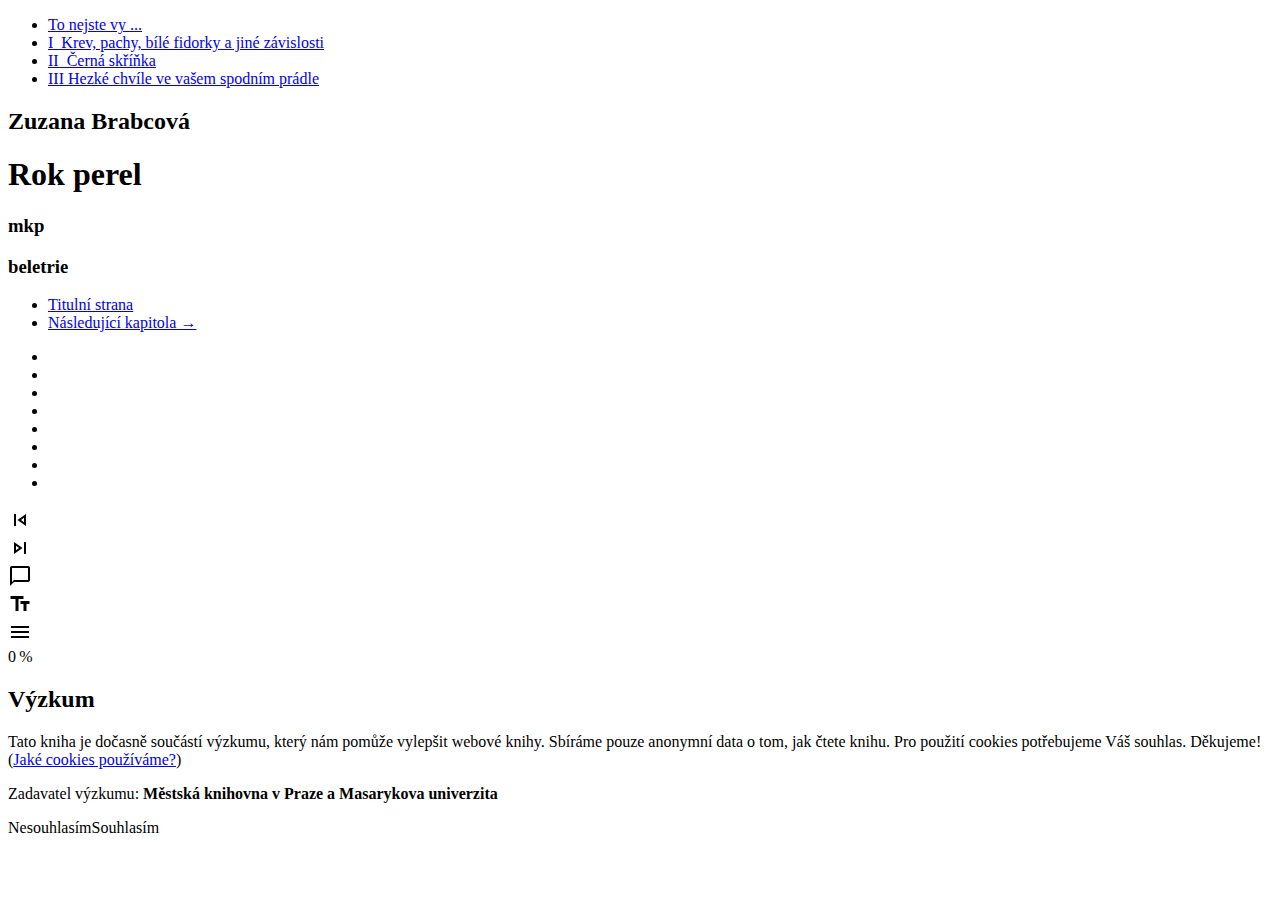
==== index.html @ 1663383d "Deploying to docs from @ books-are-next/brabcova-rok-perel@7a10aefdfd207dbb5b1b1158fbb8101aed7d8132 " ====
<!DOCTYPE html>
<html lang="cs">
  <head>
    <meta name="generator" content="Hugo 0.81.0">
    <meta charset="utf-8">
    <meta name="viewport" content="width=device-width, initial-scale=1.0, shrink-to-fit=no">
    <meta name="apple-mobile-web-app-title" content="">
    <meta name="apple-mobile-web-app-capable" content="yes">
    <title>Rok perel</title>
    <link rel="stylesheet" href="./style/style.min.css" media="screen" integrity="sha256-AqRi5WZDJKrL/wsJzC4Oi6o77qkJtfT6t3Uy7q+WPzY=">
    <meta name="nb-research" content="Tato kniha je dočasně součástí výzkumu, který nám pomůže vylepšit webové knihy. Sbíráme pouze anonymní data o tom, jak čtete knihu. Pro použití cookies potřebujeme Váš souhlas. Děkujeme! (<a href='https://www.mlp.cz/cz/o-knihovne/cisla-dokumenty-povinne-informace/povinne-dostupne-informace/cookies/'>Jaké cookies používáme?</a>)">
    <meta name="nb-research-orgs" content="Městská knihovna v Praze a Masarykova univerzita">
    <meta name="nb-research-ga" content="UA-187132260-1">
    <link rel="icon" type="image/x-icon" href="./assets/favicon.ico">
    <link rel="icon" type="image/png" sizes="16x16" href="./assets/favicon-16x16.png">
    <link rel="icon" type="image/png" sizes="32x32" href="./assets/favicon-32x32.png">
    <link rel="icon" type="image/png" sizes="48x48" href="./assets/favicon-48x48.png">
    <link rel="manifest" href="./assets/manifest.webmanifest">
    <meta name="mobile-web-app-capable" content="yes">
    <meta name="theme-color" content="#A86818">
    <meta name="application-name" content="Zuzana Brabcová: Rok perel">
    <link rel="apple-touch-icon" sizes="57x57" href="./assets/apple-touch-icon-57x57.png">
    <link rel="apple-touch-icon" sizes="60x60" href="./assets/apple-touch-icon-60x60.png">
    <link rel="apple-touch-icon" sizes="72x72" href="./assets/apple-touch-icon-72x72.png">
    <link rel="apple-touch-icon" sizes="76x76" href="./assets/apple-touch-icon-76x76.png">
    <link rel="apple-touch-icon" sizes="114x114" href="./assets/apple-touch-icon-114x114.png">
    <link rel="apple-touch-icon" sizes="120x120" href="./assets/apple-touch-icon-120x120.png">
    <link rel="apple-touch-icon" sizes="144x144" href="./assets/apple-touch-icon-144x144.png">
    <link rel="apple-touch-icon" sizes="152x152" href="./assets/apple-touch-icon-152x152.png">
    <link rel="apple-touch-icon" sizes="167x167" href="./assets/apple-touch-icon-167x167.png">
    <link rel="apple-touch-icon" sizes="180x180" href="./assets/apple-touch-icon-180x180.png">
    <link rel="apple-touch-icon" sizes="1024x1024" href="./assets/apple-touch-icon-1024x1024.png">
    <meta name="apple-mobile-web-app-capable" content="yes">
    <meta name="apple-mobile-web-app-status-bar-style" content="black-translucent">
    <meta name="apple-mobile-web-app-title" content="Rok perel">
    <meta property="og:title" content="Rok perel">
    <meta property="og:type" content="book">
    <meta property="og:book:author" content="Zuzana Brabcová">
    <meta property="twitter:title" content="Zuzana Brabcová: Rok perel">
    <meta property="og:image" content="./assets/cover-1200x620.png">
    <meta property="twitter:image" content="./assets/cover-1200x1200.png">
    <link rel="index" href="./index.html">
    <link rel="license" href="./license.html">
    <link rel="publication" href="./manifest.json" id="manifest">
    <link rel="about" href="about.html">
    <link rel="prev" href="./index.html">
    <link rel="next" href="./promo.html">
    <link rel="self" href="index.html">
    <meta name="nb-identifier" content="brabcova-rok-perel-7a10aef">
    <meta name="nb-role" content="cover">
  </head>
  <body class="content-prose nb-role-cover nb-custom-style" data-nb-words="6" data-nb-chars="35">
    <nav role="doc-toc">
      <ul class="plain section">
        <li><a href="rok_perel_005.html">To nejste vy ...</a></li>
        <li><a href="rok_perel_006.html">I&nbsp;&nbsp;Krev, pachy, bílé fidorky a jiné závislosti</a></li>
        <li><a href="rok_perel_008.html">II &nbsp;Černá skříňka</a></li>
        <li><a href="rok_perel_010.html">III&nbsp;Hezké chvíle ve vašem spodním prádle</a></li>
      </ul>
    </nav>
    <div id="ui-content">
    </div>
    <main><a id="chapter-start"></a>
      <div id="title-wrapper">
        <div id="title">
          <h2 class="author chunk" data-nb-ref-number="1" data-nb-words="2" data-nb-chars="15"><span class="idea" data-nb-ref-number="1" id="idea1" data-nb-words="2" data-nb-chars="15">Zuzana Brabcová</span></h2>
          <h1 class="title chunk" data-nb-ref-number="2" data-nb-words="2" data-nb-chars="9"><span class="idea" data-nb-ref-number="2" id="idea2" data-nb-words="2" data-nb-chars="9">Rok perel</span></h1>
        </div>
        <div class="wrapper">
          <div class="animation">
            <div class="circles anim-one"></div>
            <div class="circles anim-two"></div>
          </div>
        </div>
        <h3 class="publisher chunk" data-nb-ref-number="3" data-nb-words="1" data-nb-chars="3"><span class="idea" data-nb-ref-number="3" id="idea3" data-nb-words="1" data-nb-chars="3">mkp</span></h3>
        <h3 class="edition chunk" data-nb-ref-number="4" data-nb-words="1" data-nb-chars="8"><span class="idea" data-nb-ref-number="4" id="idea4" data-nb-words="1" data-nb-chars="8">beletrie</span></h3>
      </div>
      <a id="chapter-end"></a>
      <nav class="end-nav">
        <ul>
          <li><a href="./index.html#" rel="index">Titulní strana</a></li>
          <li><a href="./promo.html#chunk1" rel="next">Následující kapitola →</a></li>
        </ul>
      </nav>
    </main>
    <script type="text/javascript" src="./scripts/bundle.js" integrity="sha256-8ku8Tto9ylCLHYzfy93P/Ed4yA0buoeRfP9x6YWnpgQ="></script>
  </body>
</html>
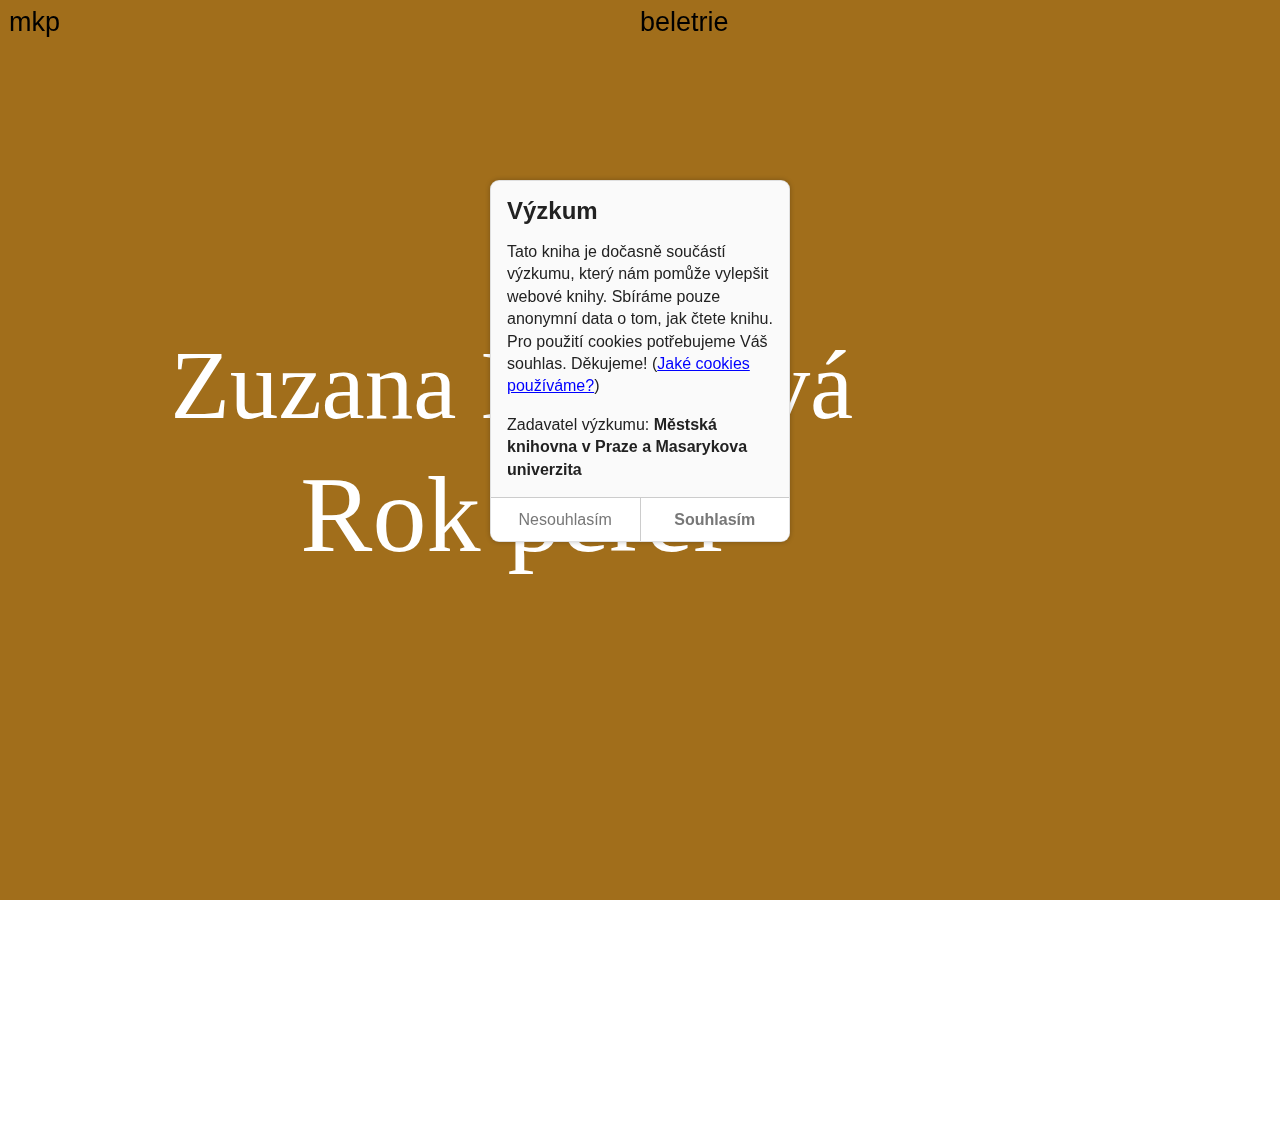
==== commit 97f0d769: "Deploying to docs from @ books-are-next/brabcova-rok-perel@a465216f102cb1e3f6b092a8514c64db097da583 " ====
--- a/index.html
+++ b/index.html
@@ -7,7 +7,7 @@
     <meta name="apple-mobile-web-app-title" content="">
     <meta name="apple-mobile-web-app-capable" content="yes">
     <title>Rok perel</title>
-    <link rel="stylesheet" href="./style/style.min.css" media="screen" integrity="sha256-AqRi5WZDJKrL/wsJzC4Oi6o77qkJtfT6t3Uy7q+WPzY=">
+    <link rel="stylesheet" href="./style/style.min.css" media="screen" integrity="sha256-1cpg/RYkJEcZJuKsZ8cbs3M2r9kOplEXHcv5iqCbmLE=">
     <meta name="nb-research" content="Tato kniha je dočasně součástí výzkumu, který nám pomůže vylepšit webové knihy. Sbíráme pouze anonymní data o tom, jak čtete knihu. Pro použití cookies potřebujeme Váš souhlas. Děkujeme! (<a href='https://www.mlp.cz/cz/o-knihovne/cisla-dokumenty-povinne-informace/povinne-dostupne-informace/cookies/'>Jaké cookies používáme?</a>)">
     <meta name="nb-research-orgs" content="Městská knihovna v Praze a Masarykova univerzita">
     <meta name="nb-research-ga" content="UA-187132260-1">
@@ -46,7 +46,7 @@
     <link rel="prev" href="./index.html">
     <link rel="next" href="./promo.html">
     <link rel="self" href="index.html">
-    <meta name="nb-identifier" content="brabcova-rok-perel-7a10aef">
+    <meta name="nb-identifier" content="brabcova-rok-perel-a465216">
     <meta name="nb-role" content="cover">
   </head>
   <body class="content-prose nb-role-cover nb-custom-style" data-nb-words="6" data-nb-chars="35">
@@ -83,6 +83,6 @@
         </ul>
       </nav>
     </main>
-    <script type="text/javascript" src="./scripts/bundle.js" integrity="sha256-8ku8Tto9ylCLHYzfy93P/Ed4yA0buoeRfP9x6YWnpgQ="></script>
+    <script type="text/javascript" src="./scripts/bundle.js" integrity="sha256-vfjOb68TYKwydbA6VoqNahs+Oae7h/iRCJb/5YZHc8w="></script>
   </body>
 </html>--- a/style/style.min.css
+++ b/style/style.min.css
@@ -0,0 +1,3 @@
+@charset "UTF-8";@keyframes slide-from-left{0%{transform:translateX(-100px)}100%{transform:translateX(0)}}@keyframes pagination-slide-in{0%{transform:translateX(80px);opacity:0}100%{transform:translateX(0);opacity:1}}@keyframes pagination-slide-in-rev{0%{transform:translateX(-80px);opacity:0}100%{transform:translateX(0);opacity:1}}@keyframes slide-from-top{0%{transform:translateY(-100px)}100%{transform:translateY(0)}}@keyframes pulse-opacity{0%{opacity:.2}50%{opacity:.8}100%{opacity:.2}}@keyframes highlight{0%{background-color:var(--highlight-color)}100%{background-color:initial}}@keyframes fade-in{0%{opacity:0}100%{opacity:1}}@keyframes slide-up{0%{transform:translateY(30vh);opacity:0}100%{transform:translateY(0);opacity:1}}@keyframes pagination-bar-fade{0%{display:block;opacity:0}20%{display:block;opacity:.5}100%{display:block;opacity:0;display:none}}:root{--content-max-width:35rem;--content-margin-left:auto;--content-margin-right:auto;--content-font:Archivo, sans-serif;--heading-font:RightGrotesk, sans-serif;--heading-font-weight:normal;--base-font-size:18px;--font-size-ratio:1;--base-padding:16px;--small-padding:6px;--border-radius:6px;--border-radius-xl:9px;--ui-font:-apple-system, BlinkMacSystemFont, Segoe UI, Roboto, Helvetica, Arial, sans-serif, Apple Color Emoji, Segoe UI Emoji, Segoe UI Symbol;--ui-font-size:calc(16px * var(--font-size-ratio));font-size:calc(var(--base-font-size) * var(--font-size-ratio))}html{scroll-padding-top:100px}body{margin:0;background:var(--background);min-height:100vh}@media(min-width:990.1px){body.nb-controls-open{--margins:calc(
+      100vw - 24rem - var(--content-max-width) - 2 * var(--base-padding)
+    );--content-margin-left:calc(var(--margins) / 2);--content-margin-right:auto}}body>[role=doc-toc]{display:none}main select{font-size:1rem;-webkit-appearance:none}.emoji{font-family:sans-serif}.scrollable-wrapper{height:100%;overflow:hidden}.scrollable{height:100%;padding-bottom:2rem;box-sizing:border-box;overflow-y:auto}.auto-cols{display:grid;grid-template-columns:auto auto;grid-gap:30px;align-items:end}.svg-icon{width:1.5em;height:auto;vertical-align:bottom;fill:var(--ui-c-text-shade)}body{--background:white;--transparent-background:rgba(255, 255, 255, 0);--text-color:black;--accent-color:#0033f8;--highlight-color:yellow;--link:blue;--visited:purple;--ui-c-bg:#fff;--ui-c-bg-shade:#fafafa;--ui-c-soft:#ccc;--ui-c-medium:#aaa;--ui-c-text-shade:#777;--ui-c-text:#222;--ui-box-shadow-color:rgba(0, 0, 0, 0.1);--ui-box-shadow:0 0 5px rgba(0, 0, 0, 0.25);--ui-inset-shadow:inset 0 0 4px rgba(0, 0, 0, 0.3);--ui-c-warning:red;--soft-border-color:rgba(0, 0, 0, 0.1);--ui-c-shadow:rgba(0, 0, 0, 0.5)}@media(prefers-color-scheme:dark){body{--background:#333;--transparent-background:#33333300;--text-color:#eee;--accent-color:#53c3ff;--highlight-color:#9b3200;--link:aqua;--visited:pink;--ui-c-bg:#444;--ui-c-bg-shade:#555;--ui-c-soft:#666;--ui-c-medium:#777;--ui-c-text-shade:#ddd;--ui-c-text:#eee;--ui-box-shadow-color:rgba(0, 0, 0, 0.2);--ui-box-shadow:0 0 5px rgba(0, 0, 0, 0.7);--ui-inset-shadow:inset 0 0 4px rgba(0, 0, 0, 0.7);--ui-c-warning:red;--soft-border-color:rgba(255, 255, 255, 0.1);--ui-c-shadow:rgba(255, 255, 255, 0.5)}}body.nb-color-scheme-light{--background:white;--transparent-background:rgba(255, 255, 255, 0);--text-color:black;--accent-color:#0033f8;--highlight-color:yellow;--link:blue;--visited:purple;--ui-c-bg:#fff;--ui-c-bg-shade:#fafafa;--ui-c-soft:#ccc;--ui-c-medium:#aaa;--ui-c-text-shade:#777;--ui-c-text:#222;--ui-box-shadow-color:rgba(0, 0, 0, 0.1);--ui-box-shadow:0 0 5px rgba(0, 0, 0, 0.25);--ui-inset-shadow:inset 0 0 4px rgba(0, 0, 0, 0.3);--ui-c-warning:red;--soft-border-color:rgba(0, 0, 0, 0.1);--ui-c-shadow:rgba(0, 0, 0, 0.5)}body.nb-color-scheme-dark{--background:#333;--transparent-background:#33333300;--text-color:#eee;--accent-color:#53c3ff;--highlight-color:#9b3200;--link:aqua;--visited:pink;--ui-c-bg:#444;--ui-c-bg-shade:#555;--ui-c-soft:#666;--ui-c-medium:#777;--ui-c-text-shade:#ddd;--ui-c-text:#eee;--ui-box-shadow-color:rgba(0, 0, 0, 0.2);--ui-box-shadow:0 0 5px rgba(0, 0, 0, 0.7);--ui-inset-shadow:inset 0 0 4px rgba(0, 0, 0, 0.7);--ui-c-warning:red;--soft-border-color:rgba(255, 255, 255, 0.1);--ui-c-shadow:rgba(255, 255, 255, 0.5)}body.nb-color-scheme-sepia{--background:#eccfb3;--transparent-background:rgba(236, 207, 179, 0);--text-color:#614429;--accent-color:#9a4c2d;--highlight-color:yellow;--link:#753115;--visited:#66525e;--ui-c-bg:#ffe5d0;--ui-c-bg-shade:#f5d8bc;--ui-c-soft:#dcbfa3;--ui-c-medium:#ba9d81;--ui-c-text-shade:#a18468;--ui-c-text:#4a2d12;--ui-box-shadow-color:rgba(62, 32, 7, 0.25);--ui-box-shadow:0 0 5px rgba(62, 32, 7, 0.25);--ui-inset-shadow:inset 0 0 4px rgba(62, 32, 7, 0.3);--ui-c-warning:red;--soft-border-color:rgba(62, 32, 7, 0.1);--ui-c-shadow:rgba(62, 32, 7, 0.5)}body{color:var(--text-color);background:var(--background)}body :link{color:var(--link)}body :visited{color:var(--visited)}.content{margin:0 var(--content-margin-right)0 var(--content-margin-left);max-width:var(--content-max-width);padding:calc(var(--base-padding) * 2)var(--base-padding)}body.nb-paginated main .begin-nav a[rel=prev],body.nb-paginated main .begin-nav a[rel=next],body.nb-paginated main .end-nav a[rel=prev],body.nb-paginated main .end-nav a[rel=next]{text-indent:-9999px}body.nb-paginated main .begin-nav a[rel=prev]:focus,body.nb-paginated main .begin-nav a[rel=next]:focus,body.nb-paginated main .end-nav a[rel=prev]:focus,body.nb-paginated main .end-nav a[rel=next]:focus{text-indent:0}body.nb-paginated-back .content,body.nb-paginated-forward .content{overflow:hidden}body.nb-paginated-back .content .visible,body.nb-paginated-forward .content .visible{animation:pagination-slide-in .3s}body.nb-paginated-back .content .visible{animation:pagination-slide-in-rev .3s}.nb-cropped .chunk{visibility:hidden}.nb-cropped .visible{visibility:visible;will-change:transform,opacity}.nb-paginated .step-forward{animation:pagination-slide-in .3s}.nb-paginated .step-back{animation:pagination-slide-in-rev .3s}main .idea:target{animation:highlight 3s ease-in-out}main .idea:target+dd{animation:highlight 3s ease-in-out}main .highlighted{animation:highlight .8s ease-in-out;will-change:background-color}main #chunk1:target,main #chunk1.highlighted,main #idea1:target,main #idea1.highlighted{animation:none}main #chapter-end{margin-bottom:100vh}main .begin-nav,main .end-nav{padding:var(--base-padding)0 10vh}main .begin-nav ul,main .begin-nav li,main .end-nav ul,main .end-nav li{display:block;margin:0;padding:0;list-style-type:none}main .begin-nav a[rel=index],main .end-nav a[rel=index]{display:none}main .begin-nav a[rel=prev],main .begin-nav a[rel=next],main .end-nav a[rel=prev],main .end-nav a[rel=next]{display:block}main .begin-nav a[rel=next],main .end-nav a[rel=next]{padding-top:5vh;padding-bottom:5vh}main p,main blockquote,main dl,main fieldset,main figure,main ul,main ol,main table,main li,main dd,main dt,main td,main th,main figcaption{font-family:var(--content-font);line-height:1.5;font-size:1rem}main button,main input,main select{font-family:var(--ui-font);font-size:.8rem}main h1,main h2,main h3,main h4,main h5,main h6{font-family:var(--heading-font);font-weight:var(--heading-font-weight);line-height:1.1;margin:1.5rem 0 .125rem}main h1{font-size:2rem}main h2{font-size:1.5rem}main h3{font-size:1.25rem}main h4{font-size:1.125rem}main h5{text-transform:uppercase;font-weight:700;font-size:1rem}main h6{text-transform:uppercase;font-size:1rem}main h1.hidden-title{display:none}main p,main blockquote,main dl,main ul,main ol{margin:0 0 .5rem}main table,main fieldset,main figure{margin:0 0 1rem}main ul,main ol{padding-left:1.125rem}main hr{margin:3rem 0;border:1px solid}main .button,main button{border:1px solid var(--ui-c-medium);background:var(--ui-c-soft);border-radius:var(--border-radius)}main img{max-width:100%}main .footnotes{display:none}main sup[id^=fnref]{vertical-align:baseline}main sup[id^=fnref]+sup[id^=fnref]::before{content:", ";vertical-align:baseline;font-family:var(--ui-font);font-size:.8rem;position:relative;top:-.3em;line-height:1}main sup[id^=fnref] a.footnote-ref{font-family:var(--ui-font);font-weight:700;text-indent:0;color:var(--ui-c-text-shade);vertical-align:baseline;padding:.5em .75em .4em;margin:0 -.75em;border-radius:.5em;line-height:1;text-decoration:none;font-size:.8em;position:relative;top:-.3em;color:var(--accent-color);overflow:hidden;white-space:nowrap}@media(hover){main sup[id^=fnref] a.footnote-ref:hover{background:var(--accent-color);color:var(--background)}}:root{--annotation-margin-top:-0.8em;--annotation-color:black;--annotation-highlight:#ffa}main .annotation,.footnote-content .annotation,.annotation-styles .annotation{display:inline;padding:.1rem .125rem;margin:0 -.125rem;color:var(--annotation-color);background:var(--annotation-highlight);border-radius:3px}main .annotation__head,.footnote-content .annotation__head,.annotation-styles .annotation__head{color:inherit;content:"‼️";background:0 0;font-size:.8em;position:absolute;opacity:.7;line-height:1;border-radius:4px 4px 0 0;cursor:pointer;margin:var(--annotation-margin-top)0 0 -.7rem;padding:.5rem;text-indent:0;font-style:normal;transition:transform .2s ease-out;will-change:transform}@media(hover){main .annotation__head:hover,.footnote-content .annotation__head:hover,.annotation-styles .annotation__head:hover{transform:scale(1.2)}}main .annotation__head::after,.footnote-content .annotation__head::after,.annotation-styles .annotation__head::after{content:attr(data-note);font-size:.8em;margin:-.1rem 0 0 .1rem;position:absolute;white-space:nowrap}.nb-ui-big-title{font-size:calc(1.5 * var(--ui-font-size));margin:calc(var(--base-padding)/2)0}.nb-ui-title{font-size:var(--ui-font-size);font-weight:600}.nb-ui-blank{font-style:italic;color:var(--ui-c-medium)}.nb-ui-note{font-size:calc(.8 * var(--ui-font-size));margin-bottom:0}.dot-select{opacity:.7;cursor:pointer}.dot-select.dot-selected{opacity:1}.button-zero-bar{height:0;margin:-1rem .5rem 1rem}.button-zero-bar--bottom{margin-bottom:3rem}.button-zero-bar--single-button{display:flex;flex-direction:row-reverse}.button-zero-bar--two-buttons{display:grid;grid-template-columns:2rem 1fr 2rem;align-items:start}.button-zero-bar--two-buttons .round-button:last-child{grid-column:3}.round-button{display:block;width:2rem;height:2rem;border-radius:1.5rem;border:none;cursor:pointer;color:var(--ui-c-bg);background-color:var(--accent-color);box-shadow:2px 2px 5px rgba(0,0,0,.2);transition:.3s ease-in;will-change:box-shadow,transform}.round-button .svg-icon{width:1.25rem;fill:var(--ui-c-bg)}@media(hover){.round-button:hover{transform:translateY(-3px);box-shadow:4px 4px 5px rgba(0,0,0,.4)}}.round-button--warning{background-color:var(--ui-c-warning)}.nb-annotations{font-family:var(--ui-font);font-size:var(--ui-font-size)}.nb-annotations .annotation-buttons{position:fixed;top:0;left:0;right:0;z-index:5001;will-change:transform;animation:slide-from-top .2s ease-out}.nb-annotations .annotation-buttons .button-wrapper{padding:calc(var(--base-padding)/2);text-align:center}.nb-annotations .annotation-buttons .action-button,.nb-annotations .annotation-buttons .style-button{display:inline-block;margin-right:calc(var(--base-padding)/2);margin-bottom:calc(var(--base-padding)/2);position:relative;cursor:pointer;transform-origin:50% 50%;transition:.2s ease-in;will-change:transform;text-align:center;width:2.5rem;height:2.5rem;line-height:2.5rem;font-size:1.5rem;box-sizing:border-box;border:1px solid var(--ui-c-soft);font-family:var(--content-font);vertical-align:top;font-weight:700;color:var(--ui-c-text);background:var(--ui-c-bg);box-shadow:var(--ui-box-shadow);border-radius:var(--border-radius)}@media(hover){.nb-annotations .annotation-buttons .action-button:hover,.nb-annotations .annotation-buttons .style-button:hover{transform:scale(1.1)}}.nb-annotations .annotation-buttons .action-button:last-child,.nb-annotations .annotation-buttons .style-button:last-child{margin-right:0}.nb-annotations .annotation-buttons .style-button{color:var(--annotation-color);background:var(--annotation-highlight)}.nb-annotations .annotation-buttons.annotation-buttons--new .quick-note::after{content:"…";position:absolute;right:0;bottom:0;left:0;font-size:80%;line-height:1.4rem;opacity:.3;text-align:center}.nb-annotations .annotation-detail{position:fixed;left:calc(var(--base-padding)/2);bottom:calc(var(--base-padding)/2);right:calc(var(--base-padding)/2);z-index:1501;box-sizing:border-box}@media screen and (min-width:432px){.nb-annotations .annotation-buttons .button-wrapper{text-align:left}.nb-annotations .annotation-detail{right:auto;min-width:24rem}}.nb-annotations .annotation-detail__note{min-height:4rem;padding:.5rem;background:var(--ui-c-bg);border-radius:var(--border-radius);box-shadow:var(--ui-inset-shadow);max-height:6rem;overflow-x:hidden;overflow-y:auto}.nb-annotations .annotation-detail__tools{display:flex;flex-direction:row-reverse;padding:.5rem;background:var(--ui-c-bg-shade)}.nb-annotations .annotation-detail__close,.nb-annotations .annotation-detail__destroy{font-size:1.5rem;width:2rem;text-indent:9999px;border:none;background-color:initial;background-position:100%;background-repeat:no-repeat;background-size:contain;white-space:nowrap;box-sizing:border-box;overflow:hidden;cursor:pointer;transition:.2s ease-in;will-change:transform;transform-origin:50% 50%}@media(hover){.nb-annotations .annotation-detail__close:hover,.nb-annotations .annotation-detail__destroy:hover{transform:scale(1.1)}}.nb-annotations .annotation-detail__close{margin-left:auto;background-image:url("data:image/svg+xml;utf8,<svg xmlns='http://www.w3.org/2000/svg' width='24' height='24' viewBox='0 0 24 24'><path fill='none' d='M0 0h24v24H0V0z'/><path d='M12 2C6.48 2 2 6.48 2 12s4.48 10 10 10 10-4.48 10-10S17.52 2 12 2zm0 18c-4.41 0-8-3.59-8-8s3.59-8 8-8 8 3.59 8 8-3.59 8-8 8zm4.59-12.42L10 14.17l-2.59-2.58L6 13l4 4 8-8z' fill='green' /></svg>")}.nb-annotations .annotation-detail__destroy{color:var(--ui-c-warning);background-position:0;background-image:url("data:image/svg+xml;utf8,%3Csvg viewBox=%224 0 16 24%22 width=%2224%22 height=%2224%22 xmlns=%22http://www.w3.org/2000/svg%22%3E%3Cpath d=%22M19 4H15.5l-1-1h-5l-1 1H5V6H19V4zM5.979 7.967 6 19c0 1.1.9 2 2 2h8C17.1 21 18 20.1 18 19L17.979 7.967h-12z%22 fill=%22red%22/%3E%3C/svg%3E")}.nb-desk{font-family:var(--ui-font);padding:var(--base-padding)calc(2 * var(--base-padding));overflow-y:auto}@media screen and (max-width:400px){.nb-desk{padding:var(--base-padding)}}.nb-desk .nb-desk__show-all-toggle{display:block;padding:calc(var(--base-padding)/2)0;text-align:right}.nb-desk h2{margin:0 0 calc(var(--ui-font-size)/2)}.nb-desk .nb-desk__chapter .desk__list{max-width:35rem;margin-bottom:1rem}.nb-desk .nb-desk__chapter .desk__list__detail{margin-bottom:1rem}.nb-desk .nb-desk__chapter .desk__notes{margin-bottom:1rem}.nb-desk .nb-desk__chapter .title-bar{grid-column:1/-1;padding:calc(var(--base-padding)/2)0;cursor:pointer;font-weight:700}.nb-desk .nb-desk__chapter .title-bar.title-bar--collapsed{border-bottom:1px solid var(--ui-c-soft)}.nb-desk .nb-desk__count{display:inline-block;font-size:70%;background:var(--ui-c-bg-shade);padding:3px 5px;margin-left:calc(var(--base-padding)/2);border-radius:var(--ui-font-size)}.nb-desk .desk__content-box{box-shadow:var(--ui-box-shadow);margin-bottom:var(--base-padding);border-radius:var(--border-radius-xl)}.nb-desk .desk__content-box--editing{box-shadow:var(--ui-inset-shadow)}.nb-desk .desk__content-box__buttons{height:1rem;margin-bottom:2rem}.nb-desk .desk__annotation{position:relative;margin-bottom:1rem}.nb-desk .desk__annotation--box{padding:calc(var(--base-padding)/2);box-shadow:var(--ui-box-shadow);border-radius:var(--border-radius)}.nb-desk .desk-annotation-wrapper{font-family:var(--content-font);color:var(--ui-c-text-shade)}.nb-desk .annotation__head{display:none}.nb-desk .annotation__symbol{display:block;margin-top:-.25em;font-family:var(--content-font);padding-bottom:.25em}.nb-desk .annotation__name{font-family:var(--ui-font);padding-left:.25em}.nb-desk .annotation{display:inline;padding:.1rem .125rem;margin:0 -.125rem;border-radius:3px;background-color:var(--ui-c-bg-shade)}.nb-desk .annotation[data-hl=this]{color:var(--annotation-color);background:var(--annotation-highlight)}.nb-desk .desk__note-wrapper{padding:calc(var(--base-padding)/2);box-shadow:var(--ui-box-shadow);border-radius:var(--border-radius)}.nb-desk .desk__note-editor{box-shadow:var(--ui-inset-shadow);border-radius:var(--border-radius)}.nb-desk .desk__note-editor__input{border:none;padding:calc(var(--base-padding)/2);border-radius:var(--border-radius);min-height:4rem;box-sizing:border-box}.desk__annotation__note{font-family:calc(var(--ui-font-size) * .8);border-top:1px solid var(--accent-color);padding-top:calc(var(--base-padding)/2);margin-top:calc(var(--base-padding)/2)}.nb-navigation nav{font-size:var(--ui-font-size)}.nb-navigation nav .nav-bar{--height:6px;display:block;position:fixed;left:var(--base-padding);bottom:0;width:calc(100vw - 2 * var(--base-padding));border-right:1px solid var(--ui-c-shadow);height:var(--height);margin:0;list-style-type:none;box-sizing:border-box}.nb-navigation nav .nav-bar .nav-bar__overlay{position:absolute;bottom:0;left:0;width:100%;height:30px;background:linear-gradient(to bottom,var(--transparent-background) 0%,var(--background) 100%)}.nb-navigation nav .nav-bar .chapter{display:block;border-left:1px solid var(--ui-c-shadow);list-style-type:none;position:absolute;top:0;z-index:1011;height:var(--height);margin:0;box-sizing:border-box;white-space:nowrap;overflow:hidden}.nb-navigation nav .nav-bar .info{visibility:hidden}.nb-navigation nav .nav-bar .pointer{display:block;list-style-type:none;position:absolute;bottom:0;left:0;height:2px;width:0;z-index:1010;background:var(--accent-color)}.nb-navigation nav .top-bar{display:none;font-family:var(--content-font);font-size:var(--ui-font-size);position:absolute;top:0;left:0;right:0;overflow:hidden}.nb-navigation nav .top-bar p.info{font-family:var(--heading-font);font-weight:var(--heading-font-weight);max-width:var(--content-max-width);padding:calc(var(--base-padding))var(--base-padding);margin:0 var(--content-margin-right)0 var(--content-margin-left)}.nb-navigation nav .top-bar p.info a{color:var(--text-color);text-decoration:none}.nb-navigation nav .top-bar p.info .chapter{display:none}.nb-navigation nav .top-bar .fixed p.info .chapter{display:inline-block}.nb-navigation nav .next,.nb-navigation nav .prev{display:none}.nb-navigation nav .button-navigation{pointer-events:none}.nb-navigation nav .button-navigation .back-button,.nb-navigation nav .button-navigation .forward-button{pointer-events:none;position:fixed;opacity:.25;z-index:900;left:2px;top:25vh;line-height:25vh;text-align:center;width:calc(5vw + 24px);height:50vh}.nb-navigation nav .button-navigation .forward-button{left:auto;right:2px}@media screen and (max-width:990px){.nb-navigation nav .button-navigation .back-button{text-align:left}.nb-navigation nav .button-navigation .forward-button{text-align:right}}@media screen and (max-width:432px){.nb-navigation nav .button-navigation .back-button svg{margin-left:-.5em}.nb-navigation nav .button-navigation .forward-button svg{margin-right:-.5em}}.nb-role-cover .nb-navigation nav .button-navigation .back-button,.nb-role-break .nb-navigation nav .button-navigation .back-button{display:none}.nb-role-cover .nb-navigation nav .button-navigation .forward-button,.nb-role-break .nb-navigation nav .button-navigation .forward-button{top:0;left:0;right:0;width:100vw;height:100vh}.nb-role-cover .nb-navigation nav .button-navigation .forward-button svg,.nb-role-break .nb-navigation nav .button-navigation .forward-button svg{display:none}.nb-role-break .nb-navigation nav .button-navigation .back-button svg,.nb-role-break .nb-navigation nav .button-navigation .forward-button svg{display:none}.nb-progress{font-family:var(--ui-font);font-size:var(--ui-font-size)}.nb-progress .current-position{z-index:1020;border:none;background:0 0;display:block;font-size:calc(var(--ui-font-size) * .8);font-family:var(--ui-font);text-align:right}.nb-progress .current-position--display{position:fixed;right:0;bottom:0;margin:0;padding:8px calc(var(--base-padding) - 1px);opacity:.5;pointer-events:none}.nb-progress .current-position--config{display:flex;text-align:left}.nb-progress .current-position--config label{display:block;margin-right:1rem;text-indent:-1rem;padding-left:1rem}.nb-progress .progress--collapsed{margin:0 0 var(--base-padding)var(--base-padding);float:right}.nb-progress.turn-to{margin:var(--ui-font-size)0;padding-bottom:var(--ui-font-size);border:1px solid var(--ui-c-soft);border-radius:var(--border-radius);padding:var(--base-padding)}.nb-progress.turn-to h3{margin-top:0}.nb-progress.turn-to .progress{display:flex}.nb-progress.turn-to select{max-width:100%;font-size:1rem;padding:0 .25rem}.nb-progress .progress__idea,.nb-progress .progress__chapter{display:block;font-family:var(--ui-font);flex-grow:0;flex-shrink:1;padding-right:.5rem}.nb-progress .progress__chapter{max-width:40%}.nb-seq-return{font-family:var(--ui-font);font-size:var(--ui-font-size);position:fixed;bottom:calc(1.75 * var(--base-padding));right:var(--base-padding);max-width:calc(100vw - 2 * var(--base-padding));animation:slide-up .2s ease-out;z-index:4000;min-height:1.5rem}.nb-seq-return .seq-text{padding:calc(var(--base-padding)/2)}.nb-seq-return .seq-return-toggle{font-family:var(--ui-font);display:block;min-width:1.5rem;height:1.5rem;line-height:1.5rem;text-align:center;float:right;padding:.25rem;cursor:pointer;opacity:.5}@media(hover){.nb-seq-return .seq-return-toggle:hover{opacity:1}}.nb-seq-return .seq-return{margin:0 auto;background:var(--ui-c-bg-shade);border:1px solid var(--ui-c-soft);border-radius:var(--border-radius-xl);overflow:hidden;box-shadow:var(--ui-box-shadow)}.nb-seq-return p,.nb-seq-return .seq-buttons a{font-size:calc(var(--ui-font-size) * .8);padding:calc(var(--base-padding)/2);margin:0;line-height:1.4;cursor:pointer}.nb-seq-return .close{float:right;padding:calc(var(--base-padding)/2);cursor:pointer}.nb-seq-return .seq-buttons{display:flex;border-top:1px solid var(--ui-c-soft)}.nb-seq-return .seq-buttons:first-child{border:none}.nb-seq-return .seq-buttons a{background:var(--ui-c-bg);white-space:nowrap;border:solid var(--ui-c-soft);border-width:0 1px 0 0;flex:1 1;text-align:center;text-decoration:none;color:var(--ui-c-text-shade)}.nb-seq-return .seq-buttons a:last-child{border-right:0}.nb-peeks{font-family:var(--ui-font);font-size:var(--ui-font-size);position:fixed;z-index:1205;bottom:0;left:0;right:0}.nb-peeks .peeks{max-height:60vh;margin:0 var(--content-margin-right)0 var(--content-margin-left);max-width:calc(var(--content-max-width) + 2 * var(--base-padding))}.nb-peeks .peeks .peek{position:relative;box-sizing:border-box;border:1px solid var(--ui-c-soft);border-radius:var(--border-radius)var(--border-radius)0 0;box-shadow:var(--ui-box-shadow);overflow:hidden;transition:bottom .2s ease-out;animation:slide-up .2s ease-out;display:none}.nb-peeks .peeks .peek .peek-content{padding:4rem 1rem 2rem;max-height:calc(60vh - 6rem);background:var(--ui-c-bg);overflow-y:scroll;-webkit-overflow-scrolling:touch}.nb-peeks .peeks .peek .peek-head{position:absolute;display:flex;top:0;left:0;right:0;height:2rem;line-height:2rem;text-align:left;border-bottom:1px solid var(--ui-c-soft);z-index:1210}.nb-peeks .peeks .peek .peek-head .peek-info{flex-grow:1;padding:0 var(--base-padding)}.nb-peeks .peeks .peek .peek-head .peek-info p{margin:0;line-height:2rem}.nb-peeks .peeks .peek .peek-head .peek-close{display:block;width:3rem;height:2rem;font-size:var(--ui-font-size);border:none;color:var(--ui-c-text);background:0 0;cursor:pointer;text-align:center}.nb-peeks .peeks .peek:nth-last-child(3),.nb-peeks .peeks .peek:nth-last-child(2){display:block;height:2vh;margin-bottom:-1vh;background:var(--ui-c-bg-shade)}.nb-peeks .peeks .peek:nth-last-child(3) .peek-head,.nb-peeks .peeks .peek:nth-last-child(3) .peek-content,.nb-peeks .peeks .peek:nth-last-child(2) .peek-head,.nb-peeks .peeks .peek:nth-last-child(2) .peek-content{display:none}.nb-peeks .peeks .peek:last-child{display:block;height:auto;margin-bottom:0}.nb-peeks .peeks .footnote-backref{display:none}.nb-toc{padding-bottom:calc(4 * var(--base-padding))}@media screen and (max-width:400px){.nb-toc{padding:var(--base-padding)}}.nb-toc h1{padding:var(--base-padding)calc(2 * var(--base-padding))}.nb-toc ul,.nb-toc ol{font-size:1rem;font-family:var(--content-font);padding:0;border:solid var(--ui-c-soft);border-width:1px 0}.nb-toc ul li,.nb-toc ol li{padding:.5rem var(--base-padding).5rem calc(2 * var(--base-padding));border-bottom:1px solid var(--ui-c-soft)}.nb-toc ul li:last-child,.nb-toc ol li:last-child{border-bottom:none}.nb-toc ul ul,.nb-toc ul ol,.nb-toc ol ul,.nb-toc ol ol{margin:.5rem calc(-1 * var(--base-padding))0 0;padding-left:2rem;border-width:1px 0 0}.nb-toc ul ul li,.nb-toc ul ol li,.nb-toc ol ul li,.nb-toc ol ol li{padding-left:0}.nb-toc ul ul li:last-child,.nb-toc ul ol li:last-child,.nb-toc ol ul li:last-child,.nb-toc ol ol li:last-child{padding-bottom:0}.nb-toc ul{padding-left:0}.nb-toc ul>li{list-style-type:none}.nb-toc .current-chapter{color:var(--accent-color)}.nb-toc .toggle{display:block;float:right;cursor:pointer;margin-top:-.1rem;padding:0;border:none;background:0 0;color:var(--ui-c-text);font-size:1rem;clear:both}.nb-toc li.folded ol,.nb-toc li.folded ul{display:none}.nb-toc-other{font-size:1rem;padding:0 calc(2 * var(--base-padding))var(--base-padding)}.nb-toc a,.nb-toc-other a{font-weight:700;color:var(--text-color);text-decoration:none}@media(hover){.nb-toc a:hover,.nb-toc-other a:hover{text-decoration:underline}}.nb-toc .headings-toc a,.nb-toc-other .headings-toc a{font-weight:400}.nb-toc-other{font-family:var(--content-font)}.nb-controls{font-family:var(--ui-font);font-size:var(--ui-font-size);color:var(--ui-c-text)}.nb-controls .button{color:var(--accent-color);padding:var(--small-padding);font-size:calc(var(--ui-font-size) * .9);box-shadow:var(--ui-box-shadow);border:none;border-radius:var(--border-radius);background:var(--ui-c-bg);line-height:1.6;cursor:pointer}.nb-controls .button.button-primary{color:var(--ui-c-bg);background-color:var(--accent-color)}.nb-controls .button.button-primary .svg-icon{fill:var(--ui-c-bg)}.nb-controls .icon-link{font-size:var(--ui-font-size);font-weight:400;cursor:pointer;color:var(--accent-color);margin:0 1rem;white-space:nowrap;line-height:1.5}.nb-controls .icon-link svg{fill:var(--accent-color)}@media(hover){.nb-controls .icon-link:hover{text-decoration:none}}.nb-controls .controls-launcher{display:flex;position:fixed;top:0;right:0;z-index:2000;cursor:pointer}.nb-controls .controls-launcher div{display:none}@media(hover){.nb-controls .controls-launcher div{display:block;opacity:0}.nb-controls .controls-launcher:hover div{opacity:.25}}.nb-controls .controls-launcher div{height:48px;line-height:48px;margin-left:var(--base-padding);padding-left:var(--base-padding);padding-right:var(--base-padding);text-align:right}.nb-controls .controls-launcher div:last-child{opacity:.5;display:block}@media(hover){.nb-controls .controls-launcher div:hover{opacity:1}}.nb-controls .controls-launcher div .svg-icon{vertical-align:middle}.nb-controls .control{display:grid;grid-template-rows:calc(3 * var(--ui-font-size))1fr;height:100%;position:fixed;z-index:5000;top:0;right:0;bottom:0;background:var(--ui-c-bg);width:24rem;max-width:100vw;box-sizing:border-box;box-shadow:var(--ui-box-shadow);transition:top .2s ease-out;animation:slide-from-top .2s ease-out;font-size:var(--ui-font-size)}@media(max-width:990px){.nb-controls .control{left:0;width:auto}}.nb-controls .control .control-bar{display:flex;grid-row:1;width:24rem;max-width:100vw;box-shadow:rgba(0,0,0,.3)-3px 0 4px inset;background:var(--ui-c-bg-shade);overflow:hidden}@media(max-width:990px){.nb-controls .control .control-bar{width:100vw}}.nb-controls .control .control-bar .tab{display:block;height:100%;flex-grow:1;min-width:0;padding:0 var(--base-padding);line-height:3.5;box-sizing:border-box;font-size:calc(var(--ui-font-size) * .9);cursor:pointer;text-overflow:ellipsis;text-align:center;white-space:nowrap;overflow:hidden}.nb-controls .control .control-bar .tab--selected{box-shadow:var(--ui-box-shadow);background:var(--ui-c-bg);color:var(--accent-color)}.nb-controls .control .control-bar .close{display:block;position:relative;box-sizing:border-box;width:calc(var(--ui-font-size) * 3);cursor:pointer}.nb-controls .control .control-bar .close span{display:block;position:absolute;top:calc(var(--base-padding)/2);right:calc(var(--base-padding)/2);bottom:calc(var(--base-padding)/2);left:calc(var(--base-padding)/2);padding:calc(var(--base-padding)/4);box-shadow:var(--ui-box-shadow);border-radius:var(--border-radius);background:var(--ui-c-bg);text-align:center;line-height:var(--ui-font-size)}.nb-controls .control .control-bar .close svg{display:block;width:100%;fill:var(--ui-c-text)}.nb-controls .control .control__opened{grid-row:2;display:flex;flex-direction:column;position:relative;box-sizing:border-box;overflow:hidden}.nb-controls .control .control__details{display:flex;align-self:end;z-index:1;width:100%;box-sizing:border-box;box-shadow:0 0 40px var(--ui-c-bg),0 0 40px var(--ui-c-bg),0 0 40px var(--ui-c-bg);background:var(--ui-c-bg);padding:calc(var(--base-padding) * 2);font-size:calc(var(--ui-font-size) * .8)}.nb-controls .control .control__details.show-tips{padding-bottom:0}.nb-controls .control .control__details>div{flex:1;margin-right:var(--ui-font-size)}.nb-controls .control .control__details>div:last-child{margin-right:0}.nb-controls .control .control__details p{margin:0}.nb-controls .control .control__details h3{font-size:calc(var(--ui-font-size) * .8);margin:0}.nb-options{font-size:var(--ui-font-size)}.nb-options .explanation{margin-top:-.5rem;font-size:calc(var(--ui-font-size) * .8);grid-column:1/-1}.nb-options .options-wrapper{display:grid;grid-gap:var(--base-padding);margin:var(--base-padding)calc(2 * var(--base-padding))}@media screen and (max-width:400px){.nb-options .options-wrapper{margin:var(--base-padding)}}.nb-options .cell__title{margin-bottom:calc(var(--ui-font-size)/2)}.nb-options .color-scheme-select{display:grid;grid-template-columns:repeat(4,auto);gap:var(--ui-font-size)}.nb-options .font-size-slider{font-size:24px;line-height:36px;box-sizing:border-box;position:fixed;left:50%;top:50%;width:320px;margin-left:-160px;margin-top:-33vh;background:var(--ui-c-bg);border:1px solid var(--ui-c-soft);padding:24px;border-radius:var(--border-radius);box-shadow:var(--ui-box-shadow);z-index:1;display:none}.nb-options .font-size-slider .enlarge-font-size,.nb-options .font-size-slider .shrink-font-size{color:var(--ui-c-text);vertical-align:top}.nb-options .font-size-slider .enlarge-font-size{font-size:32px;line-height:28px;width:38px;height:38px}.nb-options .font-size-slider .shrink-font-size{font-size:16px;line-height:22px;width:38px;height:38px}.nb-options .font-size-slider .set-font-size{margin:0 24px}.nb-options .font-size-slider.font-size-slider--show{display:block}.nb-options .font-size-slider .font-size-slider__close{display:block;position:relative;z-index:1;float:right;margin:-24px -24px -24px 12px;padding:var(--base-padding);cursor:pointer}.nb-options .font-size-slider p{font-size:24px;line-height:36px;margin:12px 0;text-align:center;clear:right}.nb-options .font-size-slider small,.nb-options .font-size-slider input,.nb-options .font-size-slider big{margin:0 12px 0 0;line-height:24px}.nb-options .font-size-slider big,.nb-options .font-size-slider small{display:inline-block;line-height:24px}.nb-options .font-size-slider .val{font-weight:400;color:var(--ui-c-medium)}.nb-options .annotation-styles .styles{line-height:2}.nb-options .annotation-styles .style{display:inline-block;padding:0 var(--small-padding);margin:0 var(--small-padding)var(--small-padding)0;border:1px solid transparent;border-radius:var(--border-radius);box-shadow:var(--ui-box-shadow);color:#000;cursor:pointer}.nb-options .annotation-styles .style.style-edited{border:1px solid var(--accent-color)}.nb-options .annotation-styles .style .quick{padding-left:.5em;opacity:.5}.nb-options .annotation-styles .style-editor{box-shadow:var(--ui-inset-shadow);padding:var(--base-padding);border-radius:var(--border-radius)}.nb-options .annotation-styles .style-editor input{font-size:var(--ui-font-size);line-height:var(--ui-font-size);height:var(--ui-font-size);padding:var(--small-padding);display:inline-block;vertical-align:top}.nb-options .annotation-styles .style-editor .color-select{display:flex;height:42px;line-height:42px;cursor:pointer;border:1px solid var(--ui-c-soft);border-radius:var(--border-radius);margin:var(--base-padding)0}.nb-options .annotation-styles .style-editor .color-select div{flex:1;text-align:center}.nb-onboarding .onboarding-opener{z-index:1;position:fixed;top:60px;right:var(--base-padding);box-sizing:border-box;margin-left:var(--base-padding);border:1px solid var(--soft-border-color);box-shadow:var(--ui-box-shadow);border-radius:var(--border-radius-xl);font-family:var(--ui-font);font-size:calc(var(--ui-font-size) * .9);line-height:1.4}.nb-onboarding .onboarding-opener .onboarding-opener-bubble{position:relative;margin:0 0 0 auto;max-width:14rem;background:var(--ui-c-bg-shade);color:var(--text-color);border-radius:var(--border-radius-xl)}.nb-onboarding .onboarding-opener .onboarding-opener-bubble:after{content:"";position:absolute;top:-8px;right:var(--border-radius-xl);background-color:var(--ui-c-bg-shade);box-shadow:3px -3px 2px 0 var(--ui-box-shadow-color);content:" ";display:block;height:16px;width:16px;transform:rotate(-45deg)}.nb-onboarding .onboarding-opener .onboarding-opener-bubble .onboarding-opener-intro{padding:var(--base-padding)}.nb-onboarding .onboarding-opener .onboarding-opener-bubble .onboarding-opener-close{cursor:pointer;float:right;padding:var(--base-padding);margin:calc(-1.5 * var(--base-padding))calc(-1.5 * var(--base-padding))0 0;text-align:right;color:var(--text-color)}.nb-onboarding .onboarding-opener .onboarding-opener-bubble .onboarding-opener-open{display:block;text-align:right;margin-top:var(--base-padding);text-decoration:underline}.nb-onboarding .onboarding-opener .buttons{display:flex;border-top:1px solid var(--ui-c-soft);overflow:hidden;border-radius:0 0 var(--border-radius-xl)var(--border-radius-xl)}.nb-onboarding .onboarding-opener .buttons a{padding:calc(var(--base-padding)/2);margin:0;line-height:1.4;cursor:pointer}.nb-onboarding .onboarding-opener .buttons:first-child{border:none}.nb-onboarding .onboarding-opener .buttons a{background:var(--ui-c-bg);white-space:nowrap;border:solid var(--ui-c-soft);border-width:0 1px 0 0;flex:1 1;text-align:center;text-decoration:none;color:var(--ui-c-text-shade)}.nb-onboarding .onboarding-opener .buttons a:last-child{border-right:0}.nb-onboarding .onboarding-overlay{position:fixed;top:0;bottom:0;left:0;right:0;background:var(--ui-c-bg-shade);opacity:.75;-webkit-backdrop-filter:blur(10px);backdrop-filter:blur(10px);z-index:6000}.nb-onboarding .onboarding{font-family:var(--ui-font);font-size:var(--ui-font-size);z-index:6000;position:fixed;top:var(--base-padding);bottom:var(--base-padding);left:var(--base-padding);right:var(--base-padding);border-radius:var(--border-radius-xl);background:var(--ui-c-bg);padding:var(--base-padding);overflow:auto;animation:fade-in .4s ease-in}@media only screen and (min-width:760px){.nb-onboarding .onboarding{bottom:25vh;left:50%;top:auto;right:auto;width:20rem;margin-left:-10rem}}.nb-onboarding h2{margin:0;align-self:end}.nb-onboarding .onboarding__card{display:grid;height:100%;grid-template-rows:1fr 2fr 1fr;align-items:center;grid-gap:var(--base-padding);max-width:calc(16 * var(--ui-font-size));margin:0 auto}.nb-onboarding .onboarding__card svg{display:block;width:100%}@media only screen and (min-width:760px){.nb-onboarding .onboarding__card{height:auto}}.nb-onboarding .onboarding__content{display:grid;grid-template-columns:1fr 2fr;align-items:start;grid-gap:var(--base-padding)}@media only screen and (min-aspect-ratio:3/2) and (max-width:700px){.nb-onboarding .onboarding__card{max-width:none}.nb-onboarding .onboarding__content{display:block;height:calc(4 * var(--ui-font-size))}.nb-onboarding svg{float:left;width:10vw;margin-right:var(--base-padding)}}.nb-onboarding .onboarding__controls{align-self:end}.nb-onboarding .tip p:first-child{margin-top:0}.nb-onboarding .close{display:block;float:right;font-size:var(--ui-font-size);padding:var(--base-padding);margin:calc(-1.5 * var(--base-padding))calc(-1.5 * var(--base-padding))0 -2rem;border:none;background:0 0;cursor:pointer;text-align:right}.nb-onboarding .close svg{width:calc(2 * var(--ui-font-size))}.nb-onboarding .onboarding__controls__button,.nb-onboarding .onboarding__controls__back-button{line-height:calc(3.5 * var(--ui-font-size));height:calc(3.5 * var(--ui-font-size));cursor:pointer;user-select:none}.nb-onboarding .onboarding__controls__back-button{float:left;color:#9a4663;font-size:calc(2 * var(--ui-font-size))}.nb-onboarding .onboarding__controls__button{width:calc(9.5 * var(--ui-font-size));margin:0 auto;border-radius:var(--border-radius);background:#9a4663;color:#fff6de;text-align:center}.nb-onboarding .dots{user-select:none;margin:var(--base-padding)auto 0;text-align:center}.nb-onboarding .dots span{color:#9a4663;line-height:10px;display:inline-block;height:10px;opacity:.5;transform:scale(.5);transition:transform .3s ease-out;will-change:transform;margin-right:12px;cursor:pointer}.nb-onboarding .dots span:last-child{margin-right:0}.nb-onboarding .dots span.current{line-height:10px;opacity:1;transform:scale(.8)}._nb-research{position:fixed;top:20vh;left:50vw;box-sizing:border-box;width:300px;margin-left:-150px;font-family:var(--ui-font);font-size:var(--ui-font-size);background:var(--ui-c-bg-shade);color:var(--ui-c-text);border:1px solid var(--soft-border-color);border-radius:var(--border-radius-xl);box-shadow:var(--ui-box-shadow);overflow:hidden;z-index:4000}._nb-research p{line-height:1.4}._nb-research .plea{max-height:30vh;overflow-y:auto}._nb-research h2,._nb-research p{margin:var(--ui-font-size)}._nb-research .agree{font-weight:700}._nb-research .buttons{display:flex;border-top:1px solid var(--ui-c-soft)}._nb-research .buttons a{padding:calc(var(--base-padding)/2);margin:0;line-height:1.7;cursor:pointer}._nb-research .buttons:first-child{border:none}._nb-research .buttons a{background:var(--ui-c-bg);white-space:nowrap;border:solid var(--ui-c-soft);border-width:0 1px 0 0;flex:1 1;text-align:center;text-decoration:none;color:var(--ui-c-text-shade)}._nb-research .buttons a:last-child{border-right:0}@font-face{font-family:SpaceGrotesk;src:url(../fonts/SpaceGroteskVF.woff2);font-weight:400}@font-face{font-family:LiterataVar;src:url(../fonts/Literata-var.woff2);font-style:normal}@font-face{font-family:LiterataVar;src:url(../fonts/Literata-Italic-var.woff2);font-style:italic}#title-wrapper{--title-size:12vh;--title-line-height:12vh;position:relative;z-index:3000;margin:0;padding:0;width:100vw;height:100vh;background-color:var(--title-color);font-family:SpaceGrotesk;display:flex;align-items:center;overflow:hidden}@media(max-aspect-ratio:1/1){#title-wrapper{--title-size:12vw;--title-line-height:13vw}}#title-wrapper .wrapper{margin:0;padding:0;width:100%;height:100%;display:flex;justify-content:center;align-items:center;position:absolute;top:0;left:0}#title-wrapper .top,#title-wrapper .bottom{box-sizing:border-box;width:100%;padding:5vh 5vh 7vh;position:absolute;align-items:baseline;display:flex;justify-content:space-between}#title-wrapper #title{font-weight:400;color:#fff;margin:0;text-align:center;display:block;max-width:140vh;margin:0 4vw}@media(min-aspect-ratio:1/1){#title-wrapper #title{width:calc(80% - 8vw)}}#title-wrapper #title h2.author{font-family:LiterataVar;font-variation-settings:"wght" 200,"opsz" 72;font-weight:200;font-size:calc(var(--title-size) * .9);line-height:var(--title-line-height);margin:0;padding-bottom:calc(var(--title-size) * .2);color:#fff;position:relative;z-index:2}#title-wrapper #title h1.title{font-size:var(--title-size);line-height:var(--title-line-height);font-weight:500;font-variation-settings:"wght" 515;font-family:SpaceGrotesk;margin:0;position:relative;z-index:2}#title-wrapper h3{font-size:3vh;line-height:3vh;font-variation-settings:"wght" 350;position:absolute;margin:0;padding:0;color:#000;font-weight:400}#title-wrapper h3.publisher{top:1vh;left:1vh}#title-wrapper h3.edition{top:1vh;left:50vw}#title-wrapper .animation{width:min(85vh,85vw);height:min(85vh,85vw);position:relative}#title-wrapper .circles{background:50% no-repeat url(./../template-images/circles.png);background-size:cover;height:min(85vh,85vw);width:min(85vh,85vw);margin:0;padding:0;position:absolute}#title-wrapper .anim-one{-webkit-animation:rotating-one 30s linear infinite;-moz-animation:rotating-one 30s linear infinite;-ms-animation:rotating-one 30s linear infinite;-o-animation:rotating-one 30s linear infinite;animation:rotating-one 30s linear infinite}#title-wrapper .anim-two{-webkit-animation:rotating-two 25s linear infinite;-moz-animation:rotating-two 25s linear infinite;-ms-animation:rotating-two 25s linear infinite;-o-animation:rotating-two 25s linear infinite;animation:rotating-two 25s linear infinite}@-webkit-keyframes rotating-one{from{-webkit-transform:rotate(0);-o-transform:rotate(0);transform:rotate(0)}to{-webkit-transform:rotate(360deg);-o-transform:rotate(360deg);transform:rotate(360deg)}}@-webkit-keyframes rotating-two{from{-webkit-transform:rotate(0);-o-transform:rotate(0);transform:rotate(0)}to{-webkit-transform:rotate(-360deg);-o-transform:rotate(-360deg);transform:rotate(-360deg)}}@keyframes rotating-one{from{-ms-transform:rotate(0);-moz-transform:rotate(0);-webkit-transform:rotate(0);-o-transform:rotate(0);transform:rotate(0)}to{-ms-transform:rotate(360deg);-moz-transform:rotate(360deg);-webkit-transform:rotate(360deg);-o-transform:rotate(360deg);transform:rotate(360deg)}}@keyframes rotating-two{from{-ms-transform:rotate(0);-moz-transform:rotate(0);-webkit-transform:rotate(0);-o-transform:rotate(0);transform:rotate(0)}to{-ms-transform:rotate(-360deg);-moz-transform:rotate(-360deg);-webkit-transform:rotate(-360deg);-o-transform:rotate(-360deg);transform:rotate(-360deg)}}body{--p-indent:3rem;--p-margin-bottom:0;--p-line-height:1.9rem;--section-vertical-margin:3rem;--h1-font-size:4rem;--h1-line-height:calc(var(--h1-font-size) * 1.5);--h1-margin-bottom:clamp(4rem, 30vh, 13rem);--h1-font-family:LiterataVar;--h1-font-weight:200;--h1-font-variation-settings:"wght" 200, "opsz" 72}.content-poetry{--p-indent:0;--p-margin-bottom:1.9rem;--p-line-height:1.9rem;--section-vertical-margin:1.5rem;--h1-font-size:1.2rem;--h1-line-height:1.9rem;--h1-margin-bottom:1.9rem;--h1-font-family:SpaceGrotesk;--h1-font-weight:700;--h1-font-variation-settings:normal}main h1{font-size:var(--h1-font-size);line-height:var(--h1-line-height);margin-bottom:var(--h1-margin-bottom);font-family:var(--h1-font-family);font-weight:var(--h1-font-weight);font-variation-settings:var(--h1-font-variation-settings)}main p{margin-bottom:var(--p-margin-bottom);text-indent:var(--p-indent);font-family:LiterataVar;font-weight:400;font-variation-settings:"wght" 400,"opsz" 12;font-size:1rem;line-height:var(--p-line-height)}main section{margin-bottom:var(--section-vertical-margin)}main blockquote,main q,main blockquote p{font-family:LiterataVar;font-style:italic}main blockquote{margin:var(--p-line-height)var(--p-indent)}main .centered{margin:0 var(--p-indent)}main .centered p{text-align:center}main hr{display:block;margin:0;border:none}main hr::before{content:"* * *";display:block;color:var(--accent-color);font-size:1.5rem;margin:1.9rem auto 1.4rem;text-align:center}main h1+p,main h2+p,main h3+p,main hr+p,main section p:first-child,main blockquote p:first-child{text-indent:0}#promo .promo-dark img,#promo .promo-light img{display:block;margin:20vh auto}.promo-dark{display:none}@media(prefers-color-scheme:dark){.promo-light{display:none}.promo-dark{display:block}}body.nb-color-scheme-light .promo-light{display:block}body.nb-color-scheme-light .promo-dark{display:none}body.nb-color-scheme-dark .promo-light{display:none}body.nb-color-scheme-dark .promo-dark{display:block}body.nb-color-scheme-sepia .promo-light{display:block}body.nb-color-scheme-sepia .promo-dark{display:none}body{--title-color:rgb(161, 110, 27);--accent-color:rgb(161, 110, 27)}@media(prefers-color-scheme:dark){body{--title-color:rgb(161, 110, 27);--accent-color:rgb(224, 166, 83)}}body.nb-color-scheme-light{--title-color:rgb(161, 110, 27);--accent-color:rgb(161, 110, 27)}body.nb-color-scheme-dark{--title-color:rgb(161, 110, 27);--accent-color:rgb(224, 166, 83)}.nb-role-about main img{float:right;margin:.5em 0 1em 1em}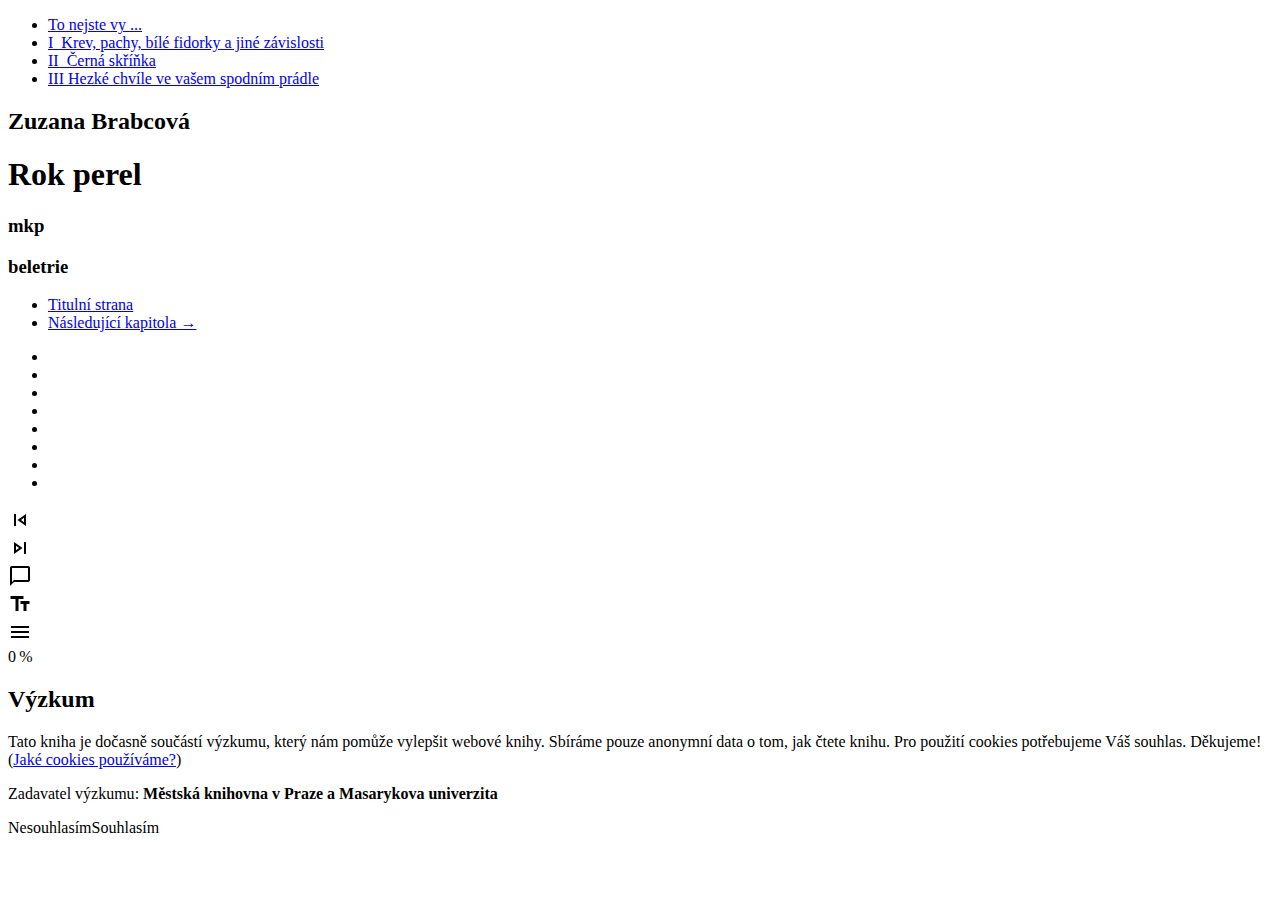
==== commit 569dbcac: "Deploying to docs from @ books-are-next/brabcova-rok-perel@fe53f5d8c623da62dc77178d1377c7701d65d2bb " ====
--- a/index.html
+++ b/index.html
@@ -7,7 +7,7 @@
     <meta name="apple-mobile-web-app-title" content="">
     <meta name="apple-mobile-web-app-capable" content="yes">
     <title>Rok perel</title>
-    <link rel="stylesheet" href="./style/style.min.css" media="screen" integrity="sha256-1cpg/RYkJEcZJuKsZ8cbs3M2r9kOplEXHcv5iqCbmLE=">
+    <link rel="stylesheet" href="./style/style.min.css" media="screen" integrity="sha256-pEuscjPgvhH0ekmdpkE3UVcIAkWSiOAQAo0vH/3xy5I=">
     <meta name="nb-research" content="Tato kniha je dočasně součástí výzkumu, který nám pomůže vylepšit webové knihy. Sbíráme pouze anonymní data o tom, jak čtete knihu. Pro použití cookies potřebujeme Váš souhlas. Děkujeme! (<a href='https://www.mlp.cz/cz/o-knihovne/cisla-dokumenty-povinne-informace/povinne-dostupne-informace/cookies/'>Jaké cookies používáme?</a>)">
     <meta name="nb-research-orgs" content="Městská knihovna v Praze a Masarykova univerzita">
     <meta name="nb-research-ga" content="UA-187132260-1">
@@ -46,7 +46,7 @@
     <link rel="prev" href="./index.html">
     <link rel="next" href="./promo.html">
     <link rel="self" href="index.html">
-    <meta name="nb-identifier" content="brabcova-rok-perel-a465216">
+    <meta name="nb-identifier" content="brabcova-rok-perel-fe53f5d">
     <meta name="nb-role" content="cover">
   </head>
   <body class="content-prose nb-role-cover nb-custom-style" data-nb-words="6" data-nb-chars="35">
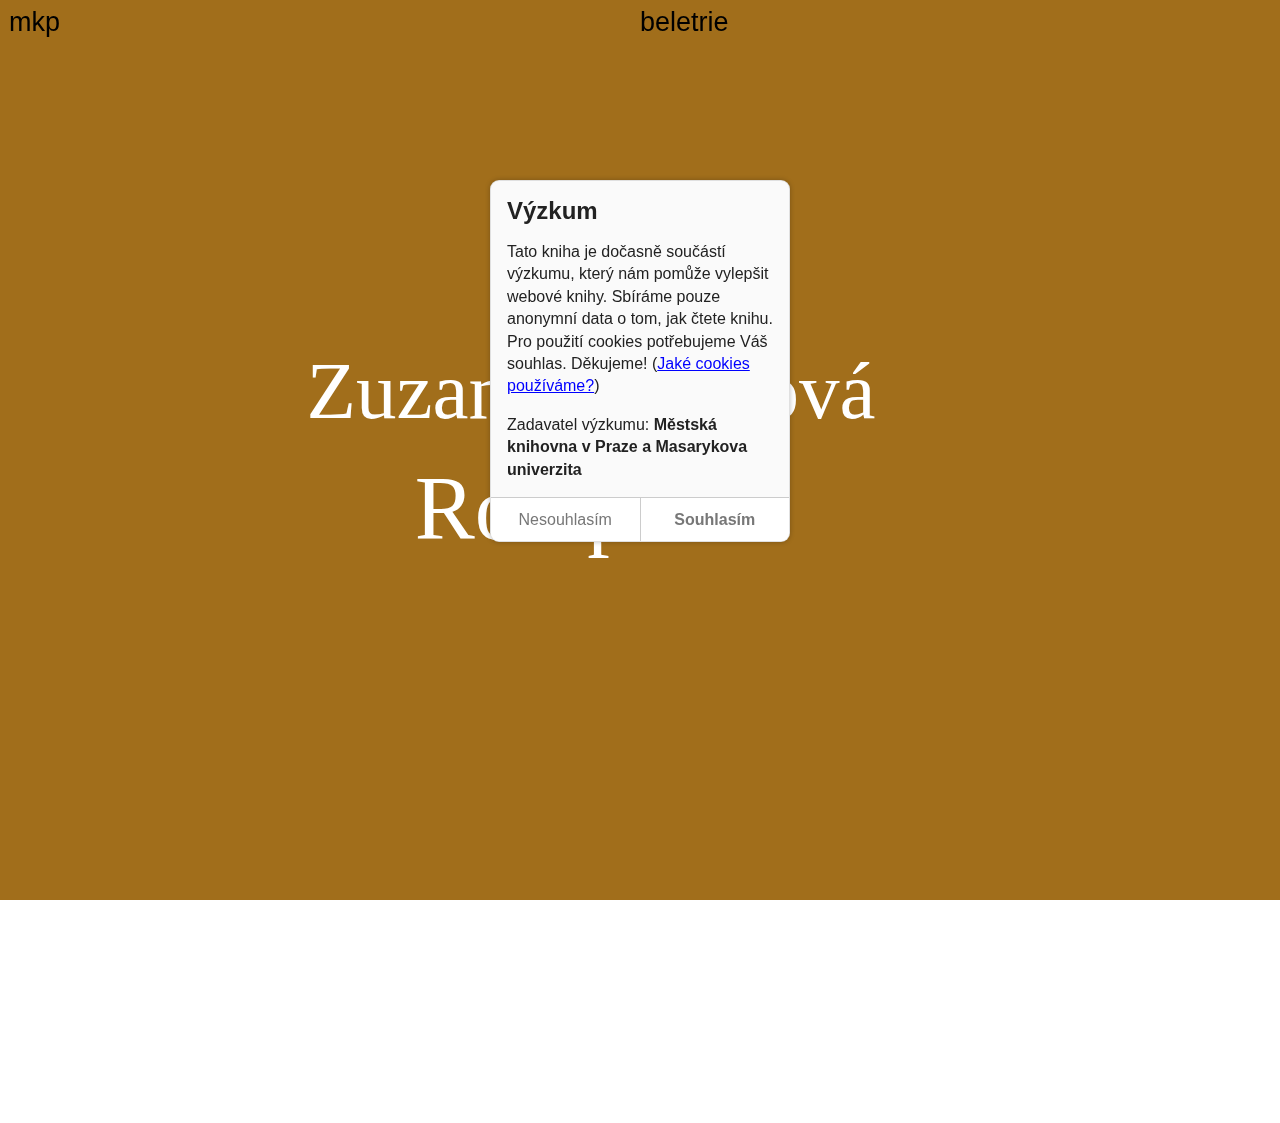
==== commit ecbc6d0f: "Deploying to docs from @ books-are-next/brabcova-rok-perel@ef71716bb1b384722b9a19be4be4e3b6ec752c86 " ====
--- a/index.html
+++ b/index.html
@@ -7,7 +7,7 @@
     <meta name="apple-mobile-web-app-title" content="">
     <meta name="apple-mobile-web-app-capable" content="yes">
     <title>Rok perel</title>
-    <link rel="stylesheet" href="./style/style.min.css" media="screen" integrity="sha256-pEuscjPgvhH0ekmdpkE3UVcIAkWSiOAQAo0vH/3xy5I=">
+    <link rel="stylesheet" href="./style/style.min.css" media="screen" integrity="sha256-suCzP2DeAjpjfeO4Ne4lRICbrGRKid9aAmWDin20Cww=">
     <meta name="nb-research" content="Tato kniha je dočasně součástí výzkumu, který nám pomůže vylepšit webové knihy. Sbíráme pouze anonymní data o tom, jak čtete knihu. Pro použití cookies potřebujeme Váš souhlas. Děkujeme! (<a href='https://www.mlp.cz/cz/o-knihovne/cisla-dokumenty-povinne-informace/povinne-dostupne-informace/cookies/'>Jaké cookies používáme?</a>)">
     <meta name="nb-research-orgs" content="Městská knihovna v Praze a Masarykova univerzita">
     <meta name="nb-research-ga" content="UA-187132260-1">
@@ -46,7 +46,7 @@
     <link rel="prev" href="./index.html">
     <link rel="next" href="./promo.html">
     <link rel="self" href="index.html">
-    <meta name="nb-identifier" content="brabcova-rok-perel-fe53f5d">
+    <meta name="nb-identifier" content="brabcova-rok-perel-ef71716">
     <meta name="nb-role" content="cover">
   </head>
   <body class="content-prose nb-role-cover nb-custom-style" data-nb-words="6" data-nb-chars="35">
--- a/style/style.min.css
+++ b/style/style.min.css
@@ -1,3 +1,3 @@
 @charset "UTF-8";@keyframes slide-from-left{0%{transform:translateX(-100px)}100%{transform:translateX(0)}}@keyframes pagination-slide-in{0%{transform:translateX(80px);opacity:0}100%{transform:translateX(0);opacity:1}}@keyframes pagination-slide-in-rev{0%{transform:translateX(-80px);opacity:0}100%{transform:translateX(0);opacity:1}}@keyframes slide-from-top{0%{transform:translateY(-100px)}100%{transform:translateY(0)}}@keyframes pulse-opacity{0%{opacity:.2}50%{opacity:.8}100%{opacity:.2}}@keyframes highlight{0%{background-color:var(--highlight-color)}100%{background-color:initial}}@keyframes fade-in{0%{opacity:0}100%{opacity:1}}@keyframes slide-up{0%{transform:translateY(30vh);opacity:0}100%{transform:translateY(0);opacity:1}}@keyframes pagination-bar-fade{0%{display:block;opacity:0}20%{display:block;opacity:.5}100%{display:block;opacity:0;display:none}}:root{--content-max-width:35rem;--content-margin-left:auto;--content-margin-right:auto;--content-font:Archivo, sans-serif;--heading-font:RightGrotesk, sans-serif;--heading-font-weight:normal;--base-font-size:18px;--font-size-ratio:1;--base-padding:16px;--small-padding:6px;--border-radius:6px;--border-radius-xl:9px;--ui-font:-apple-system, BlinkMacSystemFont, Segoe UI, Roboto, Helvetica, Arial, sans-serif, Apple Color Emoji, Segoe UI Emoji, Segoe UI Symbol;--ui-font-size:calc(16px * var(--font-size-ratio));font-size:calc(var(--base-font-size) * var(--font-size-ratio))}html{scroll-padding-top:100px}body{margin:0;background:var(--background);min-height:100vh}@media(min-width:990.1px){body.nb-controls-open{--margins:calc(
       100vw - 24rem - var(--content-max-width) - 2 * var(--base-padding)
-    );--content-margin-left:calc(var(--margins) / 2);--content-margin-right:auto}}body>[role=doc-toc]{display:none}main select{font-size:1rem;-webkit-appearance:none}.emoji{font-family:sans-serif}.scrollable-wrapper{height:100%;overflow:hidden}.scrollable{height:100%;padding-bottom:2rem;box-sizing:border-box;overflow-y:auto}.auto-cols{display:grid;grid-template-columns:auto auto;grid-gap:30px;align-items:end}.svg-icon{width:1.5em;height:auto;vertical-align:bottom;fill:var(--ui-c-text-shade)}body{--background:white;--transparent-background:rgba(255, 255, 255, 0);--text-color:black;--accent-color:#0033f8;--highlight-color:yellow;--link:blue;--visited:purple;--ui-c-bg:#fff;--ui-c-bg-shade:#fafafa;--ui-c-soft:#ccc;--ui-c-medium:#aaa;--ui-c-text-shade:#777;--ui-c-text:#222;--ui-box-shadow-color:rgba(0, 0, 0, 0.1);--ui-box-shadow:0 0 5px rgba(0, 0, 0, 0.25);--ui-inset-shadow:inset 0 0 4px rgba(0, 0, 0, 0.3);--ui-c-warning:red;--soft-border-color:rgba(0, 0, 0, 0.1);--ui-c-shadow:rgba(0, 0, 0, 0.5)}@media(prefers-color-scheme:dark){body{--background:#333;--transparent-background:#33333300;--text-color:#eee;--accent-color:#53c3ff;--highlight-color:#9b3200;--link:aqua;--visited:pink;--ui-c-bg:#444;--ui-c-bg-shade:#555;--ui-c-soft:#666;--ui-c-medium:#777;--ui-c-text-shade:#ddd;--ui-c-text:#eee;--ui-box-shadow-color:rgba(0, 0, 0, 0.2);--ui-box-shadow:0 0 5px rgba(0, 0, 0, 0.7);--ui-inset-shadow:inset 0 0 4px rgba(0, 0, 0, 0.7);--ui-c-warning:red;--soft-border-color:rgba(255, 255, 255, 0.1);--ui-c-shadow:rgba(255, 255, 255, 0.5)}}body.nb-color-scheme-light{--background:white;--transparent-background:rgba(255, 255, 255, 0);--text-color:black;--accent-color:#0033f8;--highlight-color:yellow;--link:blue;--visited:purple;--ui-c-bg:#fff;--ui-c-bg-shade:#fafafa;--ui-c-soft:#ccc;--ui-c-medium:#aaa;--ui-c-text-shade:#777;--ui-c-text:#222;--ui-box-shadow-color:rgba(0, 0, 0, 0.1);--ui-box-shadow:0 0 5px rgba(0, 0, 0, 0.25);--ui-inset-shadow:inset 0 0 4px rgba(0, 0, 0, 0.3);--ui-c-warning:red;--soft-border-color:rgba(0, 0, 0, 0.1);--ui-c-shadow:rgba(0, 0, 0, 0.5)}body.nb-color-scheme-dark{--background:#333;--transparent-background:#33333300;--text-color:#eee;--accent-color:#53c3ff;--highlight-color:#9b3200;--link:aqua;--visited:pink;--ui-c-bg:#444;--ui-c-bg-shade:#555;--ui-c-soft:#666;--ui-c-medium:#777;--ui-c-text-shade:#ddd;--ui-c-text:#eee;--ui-box-shadow-color:rgba(0, 0, 0, 0.2);--ui-box-shadow:0 0 5px rgba(0, 0, 0, 0.7);--ui-inset-shadow:inset 0 0 4px rgba(0, 0, 0, 0.7);--ui-c-warning:red;--soft-border-color:rgba(255, 255, 255, 0.1);--ui-c-shadow:rgba(255, 255, 255, 0.5)}body.nb-color-scheme-sepia{--background:#eccfb3;--transparent-background:rgba(236, 207, 179, 0);--text-color:#614429;--accent-color:#9a4c2d;--highlight-color:yellow;--link:#753115;--visited:#66525e;--ui-c-bg:#ffe5d0;--ui-c-bg-shade:#f5d8bc;--ui-c-soft:#dcbfa3;--ui-c-medium:#ba9d81;--ui-c-text-shade:#a18468;--ui-c-text:#4a2d12;--ui-box-shadow-color:rgba(62, 32, 7, 0.25);--ui-box-shadow:0 0 5px rgba(62, 32, 7, 0.25);--ui-inset-shadow:inset 0 0 4px rgba(62, 32, 7, 0.3);--ui-c-warning:red;--soft-border-color:rgba(62, 32, 7, 0.1);--ui-c-shadow:rgba(62, 32, 7, 0.5)}body{color:var(--text-color);background:var(--background)}body :link{color:var(--link)}body :visited{color:var(--visited)}.content{margin:0 var(--content-margin-right)0 var(--content-margin-left);max-width:var(--content-max-width);padding:calc(var(--base-padding) * 2)var(--base-padding)}body.nb-paginated main .begin-nav a[rel=prev],body.nb-paginated main .begin-nav a[rel=next],body.nb-paginated main .end-nav a[rel=prev],body.nb-paginated main .end-nav a[rel=next]{text-indent:-9999px}body.nb-paginated main .begin-nav a[rel=prev]:focus,body.nb-paginated main .begin-nav a[rel=next]:focus,body.nb-paginated main .end-nav a[rel=prev]:focus,body.nb-paginated main .end-nav a[rel=next]:focus{text-indent:0}body.nb-paginated-back .content,body.nb-paginated-forward .content{overflow:hidden}body.nb-paginated-back .content .visible,body.nb-paginated-forward .content .visible{animation:pagination-slide-in .3s}body.nb-paginated-back .content .visible{animation:pagination-slide-in-rev .3s}.nb-cropped .chunk{visibility:hidden}.nb-cropped .visible{visibility:visible;will-change:transform,opacity}.nb-paginated .step-forward{animation:pagination-slide-in .3s}.nb-paginated .step-back{animation:pagination-slide-in-rev .3s}main .idea:target{animation:highlight 3s ease-in-out}main .idea:target+dd{animation:highlight 3s ease-in-out}main .highlighted{animation:highlight .8s ease-in-out;will-change:background-color}main #chunk1:target,main #chunk1.highlighted,main #idea1:target,main #idea1.highlighted{animation:none}main #chapter-end{margin-bottom:100vh}main .begin-nav,main .end-nav{padding:var(--base-padding)0 10vh}main .begin-nav ul,main .begin-nav li,main .end-nav ul,main .end-nav li{display:block;margin:0;padding:0;list-style-type:none}main .begin-nav a[rel=index],main .end-nav a[rel=index]{display:none}main .begin-nav a[rel=prev],main .begin-nav a[rel=next],main .end-nav a[rel=prev],main .end-nav a[rel=next]{display:block}main .begin-nav a[rel=next],main .end-nav a[rel=next]{padding-top:5vh;padding-bottom:5vh}main p,main blockquote,main dl,main fieldset,main figure,main ul,main ol,main table,main li,main dd,main dt,main td,main th,main figcaption{font-family:var(--content-font);line-height:1.5;font-size:1rem}main button,main input,main select{font-family:var(--ui-font);font-size:.8rem}main h1,main h2,main h3,main h4,main h5,main h6{font-family:var(--heading-font);font-weight:var(--heading-font-weight);line-height:1.1;margin:1.5rem 0 .125rem}main h1{font-size:2rem}main h2{font-size:1.5rem}main h3{font-size:1.25rem}main h4{font-size:1.125rem}main h5{text-transform:uppercase;font-weight:700;font-size:1rem}main h6{text-transform:uppercase;font-size:1rem}main h1.hidden-title{display:none}main p,main blockquote,main dl,main ul,main ol{margin:0 0 .5rem}main table,main fieldset,main figure{margin:0 0 1rem}main ul,main ol{padding-left:1.125rem}main hr{margin:3rem 0;border:1px solid}main .button,main button{border:1px solid var(--ui-c-medium);background:var(--ui-c-soft);border-radius:var(--border-radius)}main img{max-width:100%}main .footnotes{display:none}main sup[id^=fnref]{vertical-align:baseline}main sup[id^=fnref]+sup[id^=fnref]::before{content:", ";vertical-align:baseline;font-family:var(--ui-font);font-size:.8rem;position:relative;top:-.3em;line-height:1}main sup[id^=fnref] a.footnote-ref{font-family:var(--ui-font);font-weight:700;text-indent:0;color:var(--ui-c-text-shade);vertical-align:baseline;padding:.5em .75em .4em;margin:0 -.75em;border-radius:.5em;line-height:1;text-decoration:none;font-size:.8em;position:relative;top:-.3em;color:var(--accent-color);overflow:hidden;white-space:nowrap}@media(hover){main sup[id^=fnref] a.footnote-ref:hover{background:var(--accent-color);color:var(--background)}}:root{--annotation-margin-top:-0.8em;--annotation-color:black;--annotation-highlight:#ffa}main .annotation,.footnote-content .annotation,.annotation-styles .annotation{display:inline;padding:.1rem .125rem;margin:0 -.125rem;color:var(--annotation-color);background:var(--annotation-highlight);border-radius:3px}main .annotation__head,.footnote-content .annotation__head,.annotation-styles .annotation__head{color:inherit;content:"‼️";background:0 0;font-size:.8em;position:absolute;opacity:.7;line-height:1;border-radius:4px 4px 0 0;cursor:pointer;margin:var(--annotation-margin-top)0 0 -.7rem;padding:.5rem;text-indent:0;font-style:normal;transition:transform .2s ease-out;will-change:transform}@media(hover){main .annotation__head:hover,.footnote-content .annotation__head:hover,.annotation-styles .annotation__head:hover{transform:scale(1.2)}}main .annotation__head::after,.footnote-content .annotation__head::after,.annotation-styles .annotation__head::after{content:attr(data-note);font-size:.8em;margin:-.1rem 0 0 .1rem;position:absolute;white-space:nowrap}.nb-ui-big-title{font-size:calc(1.5 * var(--ui-font-size));margin:calc(var(--base-padding)/2)0}.nb-ui-title{font-size:var(--ui-font-size);font-weight:600}.nb-ui-blank{font-style:italic;color:var(--ui-c-medium)}.nb-ui-note{font-size:calc(.8 * var(--ui-font-size));margin-bottom:0}.dot-select{opacity:.7;cursor:pointer}.dot-select.dot-selected{opacity:1}.button-zero-bar{height:0;margin:-1rem .5rem 1rem}.button-zero-bar--bottom{margin-bottom:3rem}.button-zero-bar--single-button{display:flex;flex-direction:row-reverse}.button-zero-bar--two-buttons{display:grid;grid-template-columns:2rem 1fr 2rem;align-items:start}.button-zero-bar--two-buttons .round-button:last-child{grid-column:3}.round-button{display:block;width:2rem;height:2rem;border-radius:1.5rem;border:none;cursor:pointer;color:var(--ui-c-bg);background-color:var(--accent-color);box-shadow:2px 2px 5px rgba(0,0,0,.2);transition:.3s ease-in;will-change:box-shadow,transform}.round-button .svg-icon{width:1.25rem;fill:var(--ui-c-bg)}@media(hover){.round-button:hover{transform:translateY(-3px);box-shadow:4px 4px 5px rgba(0,0,0,.4)}}.round-button--warning{background-color:var(--ui-c-warning)}.nb-annotations{font-family:var(--ui-font);font-size:var(--ui-font-size)}.nb-annotations .annotation-buttons{position:fixed;top:0;left:0;right:0;z-index:5001;will-change:transform;animation:slide-from-top .2s ease-out}.nb-annotations .annotation-buttons .button-wrapper{padding:calc(var(--base-padding)/2);text-align:center}.nb-annotations .annotation-buttons .action-button,.nb-annotations .annotation-buttons .style-button{display:inline-block;margin-right:calc(var(--base-padding)/2);margin-bottom:calc(var(--base-padding)/2);position:relative;cursor:pointer;transform-origin:50% 50%;transition:.2s ease-in;will-change:transform;text-align:center;width:2.5rem;height:2.5rem;line-height:2.5rem;font-size:1.5rem;box-sizing:border-box;border:1px solid var(--ui-c-soft);font-family:var(--content-font);vertical-align:top;font-weight:700;color:var(--ui-c-text);background:var(--ui-c-bg);box-shadow:var(--ui-box-shadow);border-radius:var(--border-radius)}@media(hover){.nb-annotations .annotation-buttons .action-button:hover,.nb-annotations .annotation-buttons .style-button:hover{transform:scale(1.1)}}.nb-annotations .annotation-buttons .action-button:last-child,.nb-annotations .annotation-buttons .style-button:last-child{margin-right:0}.nb-annotations .annotation-buttons .style-button{color:var(--annotation-color);background:var(--annotation-highlight)}.nb-annotations .annotation-buttons.annotation-buttons--new .quick-note::after{content:"…";position:absolute;right:0;bottom:0;left:0;font-size:80%;line-height:1.4rem;opacity:.3;text-align:center}.nb-annotations .annotation-detail{position:fixed;left:calc(var(--base-padding)/2);bottom:calc(var(--base-padding)/2);right:calc(var(--base-padding)/2);z-index:1501;box-sizing:border-box}@media screen and (min-width:432px){.nb-annotations .annotation-buttons .button-wrapper{text-align:left}.nb-annotations .annotation-detail{right:auto;min-width:24rem}}.nb-annotations .annotation-detail__note{min-height:4rem;padding:.5rem;background:var(--ui-c-bg);border-radius:var(--border-radius);box-shadow:var(--ui-inset-shadow);max-height:6rem;overflow-x:hidden;overflow-y:auto}.nb-annotations .annotation-detail__tools{display:flex;flex-direction:row-reverse;padding:.5rem;background:var(--ui-c-bg-shade)}.nb-annotations .annotation-detail__close,.nb-annotations .annotation-detail__destroy{font-size:1.5rem;width:2rem;text-indent:9999px;border:none;background-color:initial;background-position:100%;background-repeat:no-repeat;background-size:contain;white-space:nowrap;box-sizing:border-box;overflow:hidden;cursor:pointer;transition:.2s ease-in;will-change:transform;transform-origin:50% 50%}@media(hover){.nb-annotations .annotation-detail__close:hover,.nb-annotations .annotation-detail__destroy:hover{transform:scale(1.1)}}.nb-annotations .annotation-detail__close{margin-left:auto;background-image:url("data:image/svg+xml;utf8,<svg xmlns='http://www.w3.org/2000/svg' width='24' height='24' viewBox='0 0 24 24'><path fill='none' d='M0 0h24v24H0V0z'/><path d='M12 2C6.48 2 2 6.48 2 12s4.48 10 10 10 10-4.48 10-10S17.52 2 12 2zm0 18c-4.41 0-8-3.59-8-8s3.59-8 8-8 8 3.59 8 8-3.59 8-8 8zm4.59-12.42L10 14.17l-2.59-2.58L6 13l4 4 8-8z' fill='green' /></svg>")}.nb-annotations .annotation-detail__destroy{color:var(--ui-c-warning);background-position:0;background-image:url("data:image/svg+xml;utf8,%3Csvg viewBox=%224 0 16 24%22 width=%2224%22 height=%2224%22 xmlns=%22http://www.w3.org/2000/svg%22%3E%3Cpath d=%22M19 4H15.5l-1-1h-5l-1 1H5V6H19V4zM5.979 7.967 6 19c0 1.1.9 2 2 2h8C17.1 21 18 20.1 18 19L17.979 7.967h-12z%22 fill=%22red%22/%3E%3C/svg%3E")}.nb-desk{font-family:var(--ui-font);padding:var(--base-padding)calc(2 * var(--base-padding));overflow-y:auto}@media screen and (max-width:400px){.nb-desk{padding:var(--base-padding)}}.nb-desk .nb-desk__show-all-toggle{display:block;padding:calc(var(--base-padding)/2)0;text-align:right}.nb-desk h2{margin:0 0 calc(var(--ui-font-size)/2)}.nb-desk .nb-desk__chapter .desk__list{max-width:35rem;margin-bottom:1rem}.nb-desk .nb-desk__chapter .desk__list__detail{margin-bottom:1rem}.nb-desk .nb-desk__chapter .desk__notes{margin-bottom:1rem}.nb-desk .nb-desk__chapter .title-bar{grid-column:1/-1;padding:calc(var(--base-padding)/2)0;cursor:pointer;font-weight:700}.nb-desk .nb-desk__chapter .title-bar.title-bar--collapsed{border-bottom:1px solid var(--ui-c-soft)}.nb-desk .nb-desk__count{display:inline-block;font-size:70%;background:var(--ui-c-bg-shade);padding:3px 5px;margin-left:calc(var(--base-padding)/2);border-radius:var(--ui-font-size)}.nb-desk .desk__content-box{box-shadow:var(--ui-box-shadow);margin-bottom:var(--base-padding);border-radius:var(--border-radius-xl)}.nb-desk .desk__content-box--editing{box-shadow:var(--ui-inset-shadow)}.nb-desk .desk__content-box__buttons{height:1rem;margin-bottom:2rem}.nb-desk .desk__annotation{position:relative;margin-bottom:1rem}.nb-desk .desk__annotation--box{padding:calc(var(--base-padding)/2);box-shadow:var(--ui-box-shadow);border-radius:var(--border-radius)}.nb-desk .desk-annotation-wrapper{font-family:var(--content-font);color:var(--ui-c-text-shade)}.nb-desk .annotation__head{display:none}.nb-desk .annotation__symbol{display:block;margin-top:-.25em;font-family:var(--content-font);padding-bottom:.25em}.nb-desk .annotation__name{font-family:var(--ui-font);padding-left:.25em}.nb-desk .annotation{display:inline;padding:.1rem .125rem;margin:0 -.125rem;border-radius:3px;background-color:var(--ui-c-bg-shade)}.nb-desk .annotation[data-hl=this]{color:var(--annotation-color);background:var(--annotation-highlight)}.nb-desk .desk__note-wrapper{padding:calc(var(--base-padding)/2);box-shadow:var(--ui-box-shadow);border-radius:var(--border-radius)}.nb-desk .desk__note-editor{box-shadow:var(--ui-inset-shadow);border-radius:var(--border-radius)}.nb-desk .desk__note-editor__input{border:none;padding:calc(var(--base-padding)/2);border-radius:var(--border-radius);min-height:4rem;box-sizing:border-box}.desk__annotation__note{font-family:calc(var(--ui-font-size) * .8);border-top:1px solid var(--accent-color);padding-top:calc(var(--base-padding)/2);margin-top:calc(var(--base-padding)/2)}.nb-navigation nav{font-size:var(--ui-font-size)}.nb-navigation nav .nav-bar{--height:6px;display:block;position:fixed;left:var(--base-padding);bottom:0;width:calc(100vw - 2 * var(--base-padding));border-right:1px solid var(--ui-c-shadow);height:var(--height);margin:0;list-style-type:none;box-sizing:border-box}.nb-navigation nav .nav-bar .nav-bar__overlay{position:absolute;bottom:0;left:0;width:100%;height:30px;background:linear-gradient(to bottom,var(--transparent-background) 0%,var(--background) 100%)}.nb-navigation nav .nav-bar .chapter{display:block;border-left:1px solid var(--ui-c-shadow);list-style-type:none;position:absolute;top:0;z-index:1011;height:var(--height);margin:0;box-sizing:border-box;white-space:nowrap;overflow:hidden}.nb-navigation nav .nav-bar .info{visibility:hidden}.nb-navigation nav .nav-bar .pointer{display:block;list-style-type:none;position:absolute;bottom:0;left:0;height:2px;width:0;z-index:1010;background:var(--accent-color)}.nb-navigation nav .top-bar{display:none;font-family:var(--content-font);font-size:var(--ui-font-size);position:absolute;top:0;left:0;right:0;overflow:hidden}.nb-navigation nav .top-bar p.info{font-family:var(--heading-font);font-weight:var(--heading-font-weight);max-width:var(--content-max-width);padding:calc(var(--base-padding))var(--base-padding);margin:0 var(--content-margin-right)0 var(--content-margin-left)}.nb-navigation nav .top-bar p.info a{color:var(--text-color);text-decoration:none}.nb-navigation nav .top-bar p.info .chapter{display:none}.nb-navigation nav .top-bar .fixed p.info .chapter{display:inline-block}.nb-navigation nav .next,.nb-navigation nav .prev{display:none}.nb-navigation nav .button-navigation{pointer-events:none}.nb-navigation nav .button-navigation .back-button,.nb-navigation nav .button-navigation .forward-button{pointer-events:none;position:fixed;opacity:.25;z-index:900;left:2px;top:25vh;line-height:25vh;text-align:center;width:calc(5vw + 24px);height:50vh}.nb-navigation nav .button-navigation .forward-button{left:auto;right:2px}@media screen and (max-width:990px){.nb-navigation nav .button-navigation .back-button{text-align:left}.nb-navigation nav .button-navigation .forward-button{text-align:right}}@media screen and (max-width:432px){.nb-navigation nav .button-navigation .back-button svg{margin-left:-.5em}.nb-navigation nav .button-navigation .forward-button svg{margin-right:-.5em}}.nb-role-cover .nb-navigation nav .button-navigation .back-button,.nb-role-break .nb-navigation nav .button-navigation .back-button{display:none}.nb-role-cover .nb-navigation nav .button-navigation .forward-button,.nb-role-break .nb-navigation nav .button-navigation .forward-button{top:0;left:0;right:0;width:100vw;height:100vh}.nb-role-cover .nb-navigation nav .button-navigation .forward-button svg,.nb-role-break .nb-navigation nav .button-navigation .forward-button svg{display:none}.nb-role-break .nb-navigation nav .button-navigation .back-button svg,.nb-role-break .nb-navigation nav .button-navigation .forward-button svg{display:none}.nb-progress{font-family:var(--ui-font);font-size:var(--ui-font-size)}.nb-progress .current-position{z-index:1020;border:none;background:0 0;display:block;font-size:calc(var(--ui-font-size) * .8);font-family:var(--ui-font);text-align:right}.nb-progress .current-position--display{position:fixed;right:0;bottom:0;margin:0;padding:8px calc(var(--base-padding) - 1px);opacity:.5;pointer-events:none}.nb-progress .current-position--config{display:flex;text-align:left}.nb-progress .current-position--config label{display:block;margin-right:1rem;text-indent:-1rem;padding-left:1rem}.nb-progress .progress--collapsed{margin:0 0 var(--base-padding)var(--base-padding);float:right}.nb-progress.turn-to{margin:var(--ui-font-size)0;padding-bottom:var(--ui-font-size);border:1px solid var(--ui-c-soft);border-radius:var(--border-radius);padding:var(--base-padding)}.nb-progress.turn-to h3{margin-top:0}.nb-progress.turn-to .progress{display:flex}.nb-progress.turn-to select{max-width:100%;font-size:1rem;padding:0 .25rem}.nb-progress .progress__idea,.nb-progress .progress__chapter{display:block;font-family:var(--ui-font);flex-grow:0;flex-shrink:1;padding-right:.5rem}.nb-progress .progress__chapter{max-width:40%}.nb-seq-return{font-family:var(--ui-font);font-size:var(--ui-font-size);position:fixed;bottom:calc(1.75 * var(--base-padding));right:var(--base-padding);max-width:calc(100vw - 2 * var(--base-padding));animation:slide-up .2s ease-out;z-index:4000;min-height:1.5rem}.nb-seq-return .seq-text{padding:calc(var(--base-padding)/2)}.nb-seq-return .seq-return-toggle{font-family:var(--ui-font);display:block;min-width:1.5rem;height:1.5rem;line-height:1.5rem;text-align:center;float:right;padding:.25rem;cursor:pointer;opacity:.5}@media(hover){.nb-seq-return .seq-return-toggle:hover{opacity:1}}.nb-seq-return .seq-return{margin:0 auto;background:var(--ui-c-bg-shade);border:1px solid var(--ui-c-soft);border-radius:var(--border-radius-xl);overflow:hidden;box-shadow:var(--ui-box-shadow)}.nb-seq-return p,.nb-seq-return .seq-buttons a{font-size:calc(var(--ui-font-size) * .8);padding:calc(var(--base-padding)/2);margin:0;line-height:1.4;cursor:pointer}.nb-seq-return .close{float:right;padding:calc(var(--base-padding)/2);cursor:pointer}.nb-seq-return .seq-buttons{display:flex;border-top:1px solid var(--ui-c-soft)}.nb-seq-return .seq-buttons:first-child{border:none}.nb-seq-return .seq-buttons a{background:var(--ui-c-bg);white-space:nowrap;border:solid var(--ui-c-soft);border-width:0 1px 0 0;flex:1 1;text-align:center;text-decoration:none;color:var(--ui-c-text-shade)}.nb-seq-return .seq-buttons a:last-child{border-right:0}.nb-peeks{font-family:var(--ui-font);font-size:var(--ui-font-size);position:fixed;z-index:1205;bottom:0;left:0;right:0}.nb-peeks .peeks{max-height:60vh;margin:0 var(--content-margin-right)0 var(--content-margin-left);max-width:calc(var(--content-max-width) + 2 * var(--base-padding))}.nb-peeks .peeks .peek{position:relative;box-sizing:border-box;border:1px solid var(--ui-c-soft);border-radius:var(--border-radius)var(--border-radius)0 0;box-shadow:var(--ui-box-shadow);overflow:hidden;transition:bottom .2s ease-out;animation:slide-up .2s ease-out;display:none}.nb-peeks .peeks .peek .peek-content{padding:4rem 1rem 2rem;max-height:calc(60vh - 6rem);background:var(--ui-c-bg);overflow-y:scroll;-webkit-overflow-scrolling:touch}.nb-peeks .peeks .peek .peek-head{position:absolute;display:flex;top:0;left:0;right:0;height:2rem;line-height:2rem;text-align:left;border-bottom:1px solid var(--ui-c-soft);z-index:1210}.nb-peeks .peeks .peek .peek-head .peek-info{flex-grow:1;padding:0 var(--base-padding)}.nb-peeks .peeks .peek .peek-head .peek-info p{margin:0;line-height:2rem}.nb-peeks .peeks .peek .peek-head .peek-close{display:block;width:3rem;height:2rem;font-size:var(--ui-font-size);border:none;color:var(--ui-c-text);background:0 0;cursor:pointer;text-align:center}.nb-peeks .peeks .peek:nth-last-child(3),.nb-peeks .peeks .peek:nth-last-child(2){display:block;height:2vh;margin-bottom:-1vh;background:var(--ui-c-bg-shade)}.nb-peeks .peeks .peek:nth-last-child(3) .peek-head,.nb-peeks .peeks .peek:nth-last-child(3) .peek-content,.nb-peeks .peeks .peek:nth-last-child(2) .peek-head,.nb-peeks .peeks .peek:nth-last-child(2) .peek-content{display:none}.nb-peeks .peeks .peek:last-child{display:block;height:auto;margin-bottom:0}.nb-peeks .peeks .footnote-backref{display:none}.nb-toc{padding-bottom:calc(4 * var(--base-padding))}@media screen and (max-width:400px){.nb-toc{padding:var(--base-padding)}}.nb-toc h1{padding:var(--base-padding)calc(2 * var(--base-padding))}.nb-toc ul,.nb-toc ol{font-size:1rem;font-family:var(--content-font);padding:0;border:solid var(--ui-c-soft);border-width:1px 0}.nb-toc ul li,.nb-toc ol li{padding:.5rem var(--base-padding).5rem calc(2 * var(--base-padding));border-bottom:1px solid var(--ui-c-soft)}.nb-toc ul li:last-child,.nb-toc ol li:last-child{border-bottom:none}.nb-toc ul ul,.nb-toc ul ol,.nb-toc ol ul,.nb-toc ol ol{margin:.5rem calc(-1 * var(--base-padding))0 0;padding-left:2rem;border-width:1px 0 0}.nb-toc ul ul li,.nb-toc ul ol li,.nb-toc ol ul li,.nb-toc ol ol li{padding-left:0}.nb-toc ul ul li:last-child,.nb-toc ul ol li:last-child,.nb-toc ol ul li:last-child,.nb-toc ol ol li:last-child{padding-bottom:0}.nb-toc ul{padding-left:0}.nb-toc ul>li{list-style-type:none}.nb-toc .current-chapter{color:var(--accent-color)}.nb-toc .toggle{display:block;float:right;cursor:pointer;margin-top:-.1rem;padding:0;border:none;background:0 0;color:var(--ui-c-text);font-size:1rem;clear:both}.nb-toc li.folded ol,.nb-toc li.folded ul{display:none}.nb-toc-other{font-size:1rem;padding:0 calc(2 * var(--base-padding))var(--base-padding)}.nb-toc a,.nb-toc-other a{font-weight:700;color:var(--text-color);text-decoration:none}@media(hover){.nb-toc a:hover,.nb-toc-other a:hover{text-decoration:underline}}.nb-toc .headings-toc a,.nb-toc-other .headings-toc a{font-weight:400}.nb-toc-other{font-family:var(--content-font)}.nb-controls{font-family:var(--ui-font);font-size:var(--ui-font-size);color:var(--ui-c-text)}.nb-controls .button{color:var(--accent-color);padding:var(--small-padding);font-size:calc(var(--ui-font-size) * .9);box-shadow:var(--ui-box-shadow);border:none;border-radius:var(--border-radius);background:var(--ui-c-bg);line-height:1.6;cursor:pointer}.nb-controls .button.button-primary{color:var(--ui-c-bg);background-color:var(--accent-color)}.nb-controls .button.button-primary .svg-icon{fill:var(--ui-c-bg)}.nb-controls .icon-link{font-size:var(--ui-font-size);font-weight:400;cursor:pointer;color:var(--accent-color);margin:0 1rem;white-space:nowrap;line-height:1.5}.nb-controls .icon-link svg{fill:var(--accent-color)}@media(hover){.nb-controls .icon-link:hover{text-decoration:none}}.nb-controls .controls-launcher{display:flex;position:fixed;top:0;right:0;z-index:2000;cursor:pointer}.nb-controls .controls-launcher div{display:none}@media(hover){.nb-controls .controls-launcher div{display:block;opacity:0}.nb-controls .controls-launcher:hover div{opacity:.25}}.nb-controls .controls-launcher div{height:48px;line-height:48px;margin-left:var(--base-padding);padding-left:var(--base-padding);padding-right:var(--base-padding);text-align:right}.nb-controls .controls-launcher div:last-child{opacity:.5;display:block}@media(hover){.nb-controls .controls-launcher div:hover{opacity:1}}.nb-controls .controls-launcher div .svg-icon{vertical-align:middle}.nb-controls .control{display:grid;grid-template-rows:calc(3 * var(--ui-font-size))1fr;height:100%;position:fixed;z-index:5000;top:0;right:0;bottom:0;background:var(--ui-c-bg);width:24rem;max-width:100vw;box-sizing:border-box;box-shadow:var(--ui-box-shadow);transition:top .2s ease-out;animation:slide-from-top .2s ease-out;font-size:var(--ui-font-size)}@media(max-width:990px){.nb-controls .control{left:0;width:auto}}.nb-controls .control .control-bar{display:flex;grid-row:1;width:24rem;max-width:100vw;box-shadow:rgba(0,0,0,.3)-3px 0 4px inset;background:var(--ui-c-bg-shade);overflow:hidden}@media(max-width:990px){.nb-controls .control .control-bar{width:100vw}}.nb-controls .control .control-bar .tab{display:block;height:100%;flex-grow:1;min-width:0;padding:0 var(--base-padding);line-height:3.5;box-sizing:border-box;font-size:calc(var(--ui-font-size) * .9);cursor:pointer;text-overflow:ellipsis;text-align:center;white-space:nowrap;overflow:hidden}.nb-controls .control .control-bar .tab--selected{box-shadow:var(--ui-box-shadow);background:var(--ui-c-bg);color:var(--accent-color)}.nb-controls .control .control-bar .close{display:block;position:relative;box-sizing:border-box;width:calc(var(--ui-font-size) * 3);cursor:pointer}.nb-controls .control .control-bar .close span{display:block;position:absolute;top:calc(var(--base-padding)/2);right:calc(var(--base-padding)/2);bottom:calc(var(--base-padding)/2);left:calc(var(--base-padding)/2);padding:calc(var(--base-padding)/4);box-shadow:var(--ui-box-shadow);border-radius:var(--border-radius);background:var(--ui-c-bg);text-align:center;line-height:var(--ui-font-size)}.nb-controls .control .control-bar .close svg{display:block;width:100%;fill:var(--ui-c-text)}.nb-controls .control .control__opened{grid-row:2;display:flex;flex-direction:column;position:relative;box-sizing:border-box;overflow:hidden}.nb-controls .control .control__details{display:flex;align-self:end;z-index:1;width:100%;box-sizing:border-box;box-shadow:0 0 40px var(--ui-c-bg),0 0 40px var(--ui-c-bg),0 0 40px var(--ui-c-bg);background:var(--ui-c-bg);padding:calc(var(--base-padding) * 2);font-size:calc(var(--ui-font-size) * .8)}.nb-controls .control .control__details.show-tips{padding-bottom:0}.nb-controls .control .control__details>div{flex:1;margin-right:var(--ui-font-size)}.nb-controls .control .control__details>div:last-child{margin-right:0}.nb-controls .control .control__details p{margin:0}.nb-controls .control .control__details h3{font-size:calc(var(--ui-font-size) * .8);margin:0}.nb-options{font-size:var(--ui-font-size)}.nb-options .explanation{margin-top:-.5rem;font-size:calc(var(--ui-font-size) * .8);grid-column:1/-1}.nb-options .options-wrapper{display:grid;grid-gap:var(--base-padding);margin:var(--base-padding)calc(2 * var(--base-padding))}@media screen and (max-width:400px){.nb-options .options-wrapper{margin:var(--base-padding)}}.nb-options .cell__title{margin-bottom:calc(var(--ui-font-size)/2)}.nb-options .color-scheme-select{display:grid;grid-template-columns:repeat(4,auto);gap:var(--ui-font-size)}.nb-options .font-size-slider{font-size:24px;line-height:36px;box-sizing:border-box;position:fixed;left:50%;top:50%;width:320px;margin-left:-160px;margin-top:-33vh;background:var(--ui-c-bg);border:1px solid var(--ui-c-soft);padding:24px;border-radius:var(--border-radius);box-shadow:var(--ui-box-shadow);z-index:1;display:none}.nb-options .font-size-slider .enlarge-font-size,.nb-options .font-size-slider .shrink-font-size{color:var(--ui-c-text);vertical-align:top}.nb-options .font-size-slider .enlarge-font-size{font-size:32px;line-height:28px;width:38px;height:38px}.nb-options .font-size-slider .shrink-font-size{font-size:16px;line-height:22px;width:38px;height:38px}.nb-options .font-size-slider .set-font-size{margin:0 24px}.nb-options .font-size-slider.font-size-slider--show{display:block}.nb-options .font-size-slider .font-size-slider__close{display:block;position:relative;z-index:1;float:right;margin:-24px -24px -24px 12px;padding:var(--base-padding);cursor:pointer}.nb-options .font-size-slider p{font-size:24px;line-height:36px;margin:12px 0;text-align:center;clear:right}.nb-options .font-size-slider small,.nb-options .font-size-slider input,.nb-options .font-size-slider big{margin:0 12px 0 0;line-height:24px}.nb-options .font-size-slider big,.nb-options .font-size-slider small{display:inline-block;line-height:24px}.nb-options .font-size-slider .val{font-weight:400;color:var(--ui-c-medium)}.nb-options .annotation-styles .styles{line-height:2}.nb-options .annotation-styles .style{display:inline-block;padding:0 var(--small-padding);margin:0 var(--small-padding)var(--small-padding)0;border:1px solid transparent;border-radius:var(--border-radius);box-shadow:var(--ui-box-shadow);color:#000;cursor:pointer}.nb-options .annotation-styles .style.style-edited{border:1px solid var(--accent-color)}.nb-options .annotation-styles .style .quick{padding-left:.5em;opacity:.5}.nb-options .annotation-styles .style-editor{box-shadow:var(--ui-inset-shadow);padding:var(--base-padding);border-radius:var(--border-radius)}.nb-options .annotation-styles .style-editor input{font-size:var(--ui-font-size);line-height:var(--ui-font-size);height:var(--ui-font-size);padding:var(--small-padding);display:inline-block;vertical-align:top}.nb-options .annotation-styles .style-editor .color-select{display:flex;height:42px;line-height:42px;cursor:pointer;border:1px solid var(--ui-c-soft);border-radius:var(--border-radius);margin:var(--base-padding)0}.nb-options .annotation-styles .style-editor .color-select div{flex:1;text-align:center}.nb-onboarding .onboarding-opener{z-index:1;position:fixed;top:60px;right:var(--base-padding);box-sizing:border-box;margin-left:var(--base-padding);border:1px solid var(--soft-border-color);box-shadow:var(--ui-box-shadow);border-radius:var(--border-radius-xl);font-family:var(--ui-font);font-size:calc(var(--ui-font-size) * .9);line-height:1.4}.nb-onboarding .onboarding-opener .onboarding-opener-bubble{position:relative;margin:0 0 0 auto;max-width:14rem;background:var(--ui-c-bg-shade);color:var(--text-color);border-radius:var(--border-radius-xl)}.nb-onboarding .onboarding-opener .onboarding-opener-bubble:after{content:"";position:absolute;top:-8px;right:var(--border-radius-xl);background-color:var(--ui-c-bg-shade);box-shadow:3px -3px 2px 0 var(--ui-box-shadow-color);content:" ";display:block;height:16px;width:16px;transform:rotate(-45deg)}.nb-onboarding .onboarding-opener .onboarding-opener-bubble .onboarding-opener-intro{padding:var(--base-padding)}.nb-onboarding .onboarding-opener .onboarding-opener-bubble .onboarding-opener-close{cursor:pointer;float:right;padding:var(--base-padding);margin:calc(-1.5 * var(--base-padding))calc(-1.5 * var(--base-padding))0 0;text-align:right;color:var(--text-color)}.nb-onboarding .onboarding-opener .onboarding-opener-bubble .onboarding-opener-open{display:block;text-align:right;margin-top:var(--base-padding);text-decoration:underline}.nb-onboarding .onboarding-opener .buttons{display:flex;border-top:1px solid var(--ui-c-soft);overflow:hidden;border-radius:0 0 var(--border-radius-xl)var(--border-radius-xl)}.nb-onboarding .onboarding-opener .buttons a{padding:calc(var(--base-padding)/2);margin:0;line-height:1.4;cursor:pointer}.nb-onboarding .onboarding-opener .buttons:first-child{border:none}.nb-onboarding .onboarding-opener .buttons a{background:var(--ui-c-bg);white-space:nowrap;border:solid var(--ui-c-soft);border-width:0 1px 0 0;flex:1 1;text-align:center;text-decoration:none;color:var(--ui-c-text-shade)}.nb-onboarding .onboarding-opener .buttons a:last-child{border-right:0}.nb-onboarding .onboarding-overlay{position:fixed;top:0;bottom:0;left:0;right:0;background:var(--ui-c-bg-shade);opacity:.75;-webkit-backdrop-filter:blur(10px);backdrop-filter:blur(10px);z-index:6000}.nb-onboarding .onboarding{font-family:var(--ui-font);font-size:var(--ui-font-size);z-index:6000;position:fixed;top:var(--base-padding);bottom:var(--base-padding);left:var(--base-padding);right:var(--base-padding);border-radius:var(--border-radius-xl);background:var(--ui-c-bg);padding:var(--base-padding);overflow:auto;animation:fade-in .4s ease-in}@media only screen and (min-width:760px){.nb-onboarding .onboarding{bottom:25vh;left:50%;top:auto;right:auto;width:20rem;margin-left:-10rem}}.nb-onboarding h2{margin:0;align-self:end}.nb-onboarding .onboarding__card{display:grid;height:100%;grid-template-rows:1fr 2fr 1fr;align-items:center;grid-gap:var(--base-padding);max-width:calc(16 * var(--ui-font-size));margin:0 auto}.nb-onboarding .onboarding__card svg{display:block;width:100%}@media only screen and (min-width:760px){.nb-onboarding .onboarding__card{height:auto}}.nb-onboarding .onboarding__content{display:grid;grid-template-columns:1fr 2fr;align-items:start;grid-gap:var(--base-padding)}@media only screen and (min-aspect-ratio:3/2) and (max-width:700px){.nb-onboarding .onboarding__card{max-width:none}.nb-onboarding .onboarding__content{display:block;height:calc(4 * var(--ui-font-size))}.nb-onboarding svg{float:left;width:10vw;margin-right:var(--base-padding)}}.nb-onboarding .onboarding__controls{align-self:end}.nb-onboarding .tip p:first-child{margin-top:0}.nb-onboarding .close{display:block;float:right;font-size:var(--ui-font-size);padding:var(--base-padding);margin:calc(-1.5 * var(--base-padding))calc(-1.5 * var(--base-padding))0 -2rem;border:none;background:0 0;cursor:pointer;text-align:right}.nb-onboarding .close svg{width:calc(2 * var(--ui-font-size))}.nb-onboarding .onboarding__controls__button,.nb-onboarding .onboarding__controls__back-button{line-height:calc(3.5 * var(--ui-font-size));height:calc(3.5 * var(--ui-font-size));cursor:pointer;user-select:none}.nb-onboarding .onboarding__controls__back-button{float:left;color:#9a4663;font-size:calc(2 * var(--ui-font-size))}.nb-onboarding .onboarding__controls__button{width:calc(9.5 * var(--ui-font-size));margin:0 auto;border-radius:var(--border-radius);background:#9a4663;color:#fff6de;text-align:center}.nb-onboarding .dots{user-select:none;margin:var(--base-padding)auto 0;text-align:center}.nb-onboarding .dots span{color:#9a4663;line-height:10px;display:inline-block;height:10px;opacity:.5;transform:scale(.5);transition:transform .3s ease-out;will-change:transform;margin-right:12px;cursor:pointer}.nb-onboarding .dots span:last-child{margin-right:0}.nb-onboarding .dots span.current{line-height:10px;opacity:1;transform:scale(.8)}._nb-research{position:fixed;top:20vh;left:50vw;box-sizing:border-box;width:300px;margin-left:-150px;font-family:var(--ui-font);font-size:var(--ui-font-size);background:var(--ui-c-bg-shade);color:var(--ui-c-text);border:1px solid var(--soft-border-color);border-radius:var(--border-radius-xl);box-shadow:var(--ui-box-shadow);overflow:hidden;z-index:4000}._nb-research p{line-height:1.4}._nb-research .plea{max-height:30vh;overflow-y:auto}._nb-research h2,._nb-research p{margin:var(--ui-font-size)}._nb-research .agree{font-weight:700}._nb-research .buttons{display:flex;border-top:1px solid var(--ui-c-soft)}._nb-research .buttons a{padding:calc(var(--base-padding)/2);margin:0;line-height:1.7;cursor:pointer}._nb-research .buttons:first-child{border:none}._nb-research .buttons a{background:var(--ui-c-bg);white-space:nowrap;border:solid var(--ui-c-soft);border-width:0 1px 0 0;flex:1 1;text-align:center;text-decoration:none;color:var(--ui-c-text-shade)}._nb-research .buttons a:last-child{border-right:0}@font-face{font-family:SpaceGrotesk;src:url(../fonts/SpaceGroteskVF.woff2);font-weight:400}@font-face{font-family:LiterataVar;src:url(../fonts/Literata-var.woff2);font-style:normal}@font-face{font-family:LiterataVar;src:url(../fonts/Literata-Italic-var.woff2);font-style:italic}#title-wrapper{--title-size:12vh;--title-line-height:12vh;position:relative;z-index:3000;margin:0;padding:0;width:100vw;height:100vh;background-color:var(--title-color);font-family:SpaceGrotesk;display:flex;align-items:center;overflow:hidden}@media(max-aspect-ratio:1/1){#title-wrapper{--title-size:12vw;--title-line-height:13vw}}#title-wrapper .wrapper{margin:0;padding:0;width:100%;height:100%;display:flex;justify-content:center;align-items:center;position:absolute;top:0;left:0}#title-wrapper .top,#title-wrapper .bottom{box-sizing:border-box;width:100%;padding:5vh 5vh 7vh;position:absolute;align-items:baseline;display:flex;justify-content:space-between}#title-wrapper #title{font-weight:400;color:#fff;margin:0;text-align:center;display:block;max-width:140vh;margin:0 4vw}@media(min-aspect-ratio:1/1){#title-wrapper #title{width:calc(80% - 8vw)}}#title-wrapper #title h2.author{font-family:LiterataVar;font-variation-settings:"wght" 200,"opsz" 72;font-weight:200;font-size:calc(var(--title-size) * .9);line-height:var(--title-line-height);margin:0;padding-bottom:calc(var(--title-size) * .2);color:#fff;position:relative;z-index:2}#title-wrapper #title h1.title{font-size:var(--title-size);line-height:var(--title-line-height);font-weight:500;font-variation-settings:"wght" 515;font-family:SpaceGrotesk;margin:0;position:relative;z-index:2}#title-wrapper h3{font-size:3vh;line-height:3vh;font-variation-settings:"wght" 350;position:absolute;margin:0;padding:0;color:#000;font-weight:400}#title-wrapper h3.publisher{top:1vh;left:1vh}#title-wrapper h3.edition{top:1vh;left:50vw}#title-wrapper .animation{width:min(85vh,85vw);height:min(85vh,85vw);position:relative}#title-wrapper .circles{background:50% no-repeat url(./../template-images/circles.png);background-size:cover;height:min(85vh,85vw);width:min(85vh,85vw);margin:0;padding:0;position:absolute}#title-wrapper .anim-one{-webkit-animation:rotating-one 30s linear infinite;-moz-animation:rotating-one 30s linear infinite;-ms-animation:rotating-one 30s linear infinite;-o-animation:rotating-one 30s linear infinite;animation:rotating-one 30s linear infinite}#title-wrapper .anim-two{-webkit-animation:rotating-two 25s linear infinite;-moz-animation:rotating-two 25s linear infinite;-ms-animation:rotating-two 25s linear infinite;-o-animation:rotating-two 25s linear infinite;animation:rotating-two 25s linear infinite}@-webkit-keyframes rotating-one{from{-webkit-transform:rotate(0);-o-transform:rotate(0);transform:rotate(0)}to{-webkit-transform:rotate(360deg);-o-transform:rotate(360deg);transform:rotate(360deg)}}@-webkit-keyframes rotating-two{from{-webkit-transform:rotate(0);-o-transform:rotate(0);transform:rotate(0)}to{-webkit-transform:rotate(-360deg);-o-transform:rotate(-360deg);transform:rotate(-360deg)}}@keyframes rotating-one{from{-ms-transform:rotate(0);-moz-transform:rotate(0);-webkit-transform:rotate(0);-o-transform:rotate(0);transform:rotate(0)}to{-ms-transform:rotate(360deg);-moz-transform:rotate(360deg);-webkit-transform:rotate(360deg);-o-transform:rotate(360deg);transform:rotate(360deg)}}@keyframes rotating-two{from{-ms-transform:rotate(0);-moz-transform:rotate(0);-webkit-transform:rotate(0);-o-transform:rotate(0);transform:rotate(0)}to{-ms-transform:rotate(-360deg);-moz-transform:rotate(-360deg);-webkit-transform:rotate(-360deg);-o-transform:rotate(-360deg);transform:rotate(-360deg)}}body{--p-indent:3rem;--p-margin-bottom:0;--p-line-height:1.9rem;--section-vertical-margin:3rem;--h1-font-size:4rem;--h1-line-height:calc(var(--h1-font-size) * 1.5);--h1-margin-bottom:clamp(4rem, 30vh, 13rem);--h1-font-family:LiterataVar;--h1-font-weight:200;--h1-font-variation-settings:"wght" 200, "opsz" 72}.content-poetry{--p-indent:0;--p-margin-bottom:1.9rem;--p-line-height:1.9rem;--section-vertical-margin:1.5rem;--h1-font-size:1.2rem;--h1-line-height:1.9rem;--h1-margin-bottom:1.9rem;--h1-font-family:SpaceGrotesk;--h1-font-weight:700;--h1-font-variation-settings:normal}main h1{font-size:var(--h1-font-size);line-height:var(--h1-line-height);margin-bottom:var(--h1-margin-bottom);font-family:var(--h1-font-family);font-weight:var(--h1-font-weight);font-variation-settings:var(--h1-font-variation-settings)}main p{margin-bottom:var(--p-margin-bottom);text-indent:var(--p-indent);font-family:LiterataVar;font-weight:400;font-variation-settings:"wght" 400,"opsz" 12;font-size:1rem;line-height:var(--p-line-height)}main section{margin-bottom:var(--section-vertical-margin)}main blockquote,main q,main blockquote p{font-family:LiterataVar;font-style:italic}main blockquote{margin:var(--p-line-height)var(--p-indent)}main .centered{margin:0 var(--p-indent)}main .centered p{text-align:center}main hr{display:block;margin:0;border:none}main hr::before{content:"* * *";display:block;color:var(--accent-color);font-size:1.5rem;margin:1.9rem auto 1.4rem;text-align:center}main h1+p,main h2+p,main h3+p,main hr+p,main section p:first-child,main blockquote p:first-child{text-indent:0}#promo .promo-dark img,#promo .promo-light img{display:block;margin:20vh auto}.promo-dark{display:none}@media(prefers-color-scheme:dark){.promo-light{display:none}.promo-dark{display:block}}body.nb-color-scheme-light .promo-light{display:block}body.nb-color-scheme-light .promo-dark{display:none}body.nb-color-scheme-dark .promo-light{display:none}body.nb-color-scheme-dark .promo-dark{display:block}body.nb-color-scheme-sepia .promo-light{display:block}body.nb-color-scheme-sepia .promo-dark{display:none}body{--title-color:rgb(161, 110, 27);--accent-color:rgb(161, 110, 27)}@media(prefers-color-scheme:dark){body{--title-color:rgb(161, 110, 27);--accent-color:rgb(224, 166, 83)}}body.nb-color-scheme-light{--title-color:rgb(161, 110, 27);--accent-color:rgb(161, 110, 27)}body.nb-color-scheme-dark{--title-color:rgb(161, 110, 27);--accent-color:rgb(224, 166, 83)}.nb-role-about main img{float:right;margin:.5em 0 1em 1em}+    );--content-margin-left:calc(var(--margins) / 2);--content-margin-right:auto}}body>[role=doc-toc]{display:none}main select{font-size:1rem;-webkit-appearance:none}.emoji{font-family:sans-serif}.scrollable-wrapper{height:100%;overflow:hidden}.scrollable{height:100%;padding-bottom:2rem;box-sizing:border-box;overflow-y:auto}.auto-cols{display:grid;grid-template-columns:auto auto;grid-gap:30px;align-items:end}.svg-icon{width:1.5em;height:auto;vertical-align:bottom;fill:var(--ui-c-text-shade)}body{--background:white;--transparent-background:rgba(255, 255, 255, 0);--text-color:black;--accent-color:#0033f8;--highlight-color:yellow;--link:blue;--visited:purple;--ui-c-bg:#fff;--ui-c-bg-shade:#fafafa;--ui-c-soft:#ccc;--ui-c-medium:#aaa;--ui-c-text-shade:#777;--ui-c-text:#222;--ui-box-shadow-color:rgba(0, 0, 0, 0.1);--ui-box-shadow:0 0 5px rgba(0, 0, 0, 0.25);--ui-inset-shadow:inset 0 0 4px rgba(0, 0, 0, 0.3);--ui-c-warning:red;--soft-border-color:rgba(0, 0, 0, 0.1);--ui-c-shadow:rgba(0, 0, 0, 0.5)}@media(prefers-color-scheme:dark){body{--background:#333;--transparent-background:#33333300;--text-color:#eee;--accent-color:#53c3ff;--highlight-color:#9b3200;--link:aqua;--visited:pink;--ui-c-bg:#444;--ui-c-bg-shade:#555;--ui-c-soft:#666;--ui-c-medium:#777;--ui-c-text-shade:#ddd;--ui-c-text:#eee;--ui-box-shadow-color:rgba(0, 0, 0, 0.2);--ui-box-shadow:0 0 5px rgba(0, 0, 0, 0.7);--ui-inset-shadow:inset 0 0 4px rgba(0, 0, 0, 0.7);--ui-c-warning:red;--soft-border-color:rgba(255, 255, 255, 0.1);--ui-c-shadow:rgba(255, 255, 255, 0.5)}}body.nb-color-scheme-light{--background:white;--transparent-background:rgba(255, 255, 255, 0);--text-color:black;--accent-color:#0033f8;--highlight-color:yellow;--link:blue;--visited:purple;--ui-c-bg:#fff;--ui-c-bg-shade:#fafafa;--ui-c-soft:#ccc;--ui-c-medium:#aaa;--ui-c-text-shade:#777;--ui-c-text:#222;--ui-box-shadow-color:rgba(0, 0, 0, 0.1);--ui-box-shadow:0 0 5px rgba(0, 0, 0, 0.25);--ui-inset-shadow:inset 0 0 4px rgba(0, 0, 0, 0.3);--ui-c-warning:red;--soft-border-color:rgba(0, 0, 0, 0.1);--ui-c-shadow:rgba(0, 0, 0, 0.5)}body.nb-color-scheme-dark{--background:#333;--transparent-background:#33333300;--text-color:#eee;--accent-color:#53c3ff;--highlight-color:#9b3200;--link:aqua;--visited:pink;--ui-c-bg:#444;--ui-c-bg-shade:#555;--ui-c-soft:#666;--ui-c-medium:#777;--ui-c-text-shade:#ddd;--ui-c-text:#eee;--ui-box-shadow-color:rgba(0, 0, 0, 0.2);--ui-box-shadow:0 0 5px rgba(0, 0, 0, 0.7);--ui-inset-shadow:inset 0 0 4px rgba(0, 0, 0, 0.7);--ui-c-warning:red;--soft-border-color:rgba(255, 255, 255, 0.1);--ui-c-shadow:rgba(255, 255, 255, 0.5)}body.nb-color-scheme-sepia{--background:#eccfb3;--transparent-background:rgba(236, 207, 179, 0);--text-color:#614429;--accent-color:#9a4c2d;--highlight-color:yellow;--link:#753115;--visited:#66525e;--ui-c-bg:#ffe5d0;--ui-c-bg-shade:#f5d8bc;--ui-c-soft:#dcbfa3;--ui-c-medium:#ba9d81;--ui-c-text-shade:#a18468;--ui-c-text:#4a2d12;--ui-box-shadow-color:rgba(62, 32, 7, 0.25);--ui-box-shadow:0 0 5px rgba(62, 32, 7, 0.25);--ui-inset-shadow:inset 0 0 4px rgba(62, 32, 7, 0.3);--ui-c-warning:red;--soft-border-color:rgba(62, 32, 7, 0.1);--ui-c-shadow:rgba(62, 32, 7, 0.5)}body{color:var(--text-color);background:var(--background)}body :link{color:var(--link)}body :visited{color:var(--visited)}.content{margin:0 var(--content-margin-right)0 var(--content-margin-left);max-width:var(--content-max-width);padding:calc(var(--base-padding) * 2)var(--base-padding)}body.nb-paginated main .begin-nav a[rel=prev],body.nb-paginated main .begin-nav a[rel=next],body.nb-paginated main .end-nav a[rel=prev],body.nb-paginated main .end-nav a[rel=next]{text-indent:-9999px}body.nb-paginated main .begin-nav a[rel=prev]:focus,body.nb-paginated main .begin-nav a[rel=next]:focus,body.nb-paginated main .end-nav a[rel=prev]:focus,body.nb-paginated main .end-nav a[rel=next]:focus{text-indent:0}body.nb-paginated-back .content,body.nb-paginated-forward .content{overflow:hidden}body.nb-paginated-back .content .visible,body.nb-paginated-forward .content .visible{animation:pagination-slide-in .3s}body.nb-paginated-back .content .visible{animation:pagination-slide-in-rev .3s}.nb-cropped .chunk{visibility:hidden}.nb-cropped .visible{visibility:visible;will-change:transform,opacity}.nb-paginated .step-forward{animation:pagination-slide-in .3s}.nb-paginated .step-back{animation:pagination-slide-in-rev .3s}main .idea:target{animation:highlight 3s ease-in-out}main .idea:target+dd{animation:highlight 3s ease-in-out}main .highlighted{animation:highlight .8s ease-in-out;will-change:background-color}main #chunk1:target,main #chunk1.highlighted,main #idea1:target,main #idea1.highlighted{animation:none}main #chapter-end{margin-bottom:100vh}main .begin-nav,main .end-nav{padding:var(--base-padding)0 10vh}main .begin-nav ul,main .begin-nav li,main .end-nav ul,main .end-nav li{display:block;margin:0;padding:0;list-style-type:none}main .begin-nav a[rel=index],main .end-nav a[rel=index]{display:none}main .begin-nav a[rel=prev],main .begin-nav a[rel=next],main .end-nav a[rel=prev],main .end-nav a[rel=next]{display:block}main .begin-nav a[rel=next],main .end-nav a[rel=next]{padding-top:5vh;padding-bottom:5vh}main p,main blockquote,main dl,main fieldset,main figure,main ul,main ol,main table,main li,main dd,main dt,main td,main th,main figcaption{font-family:var(--content-font);line-height:1.5;font-size:1rem}main button,main input,main select{font-family:var(--ui-font);font-size:.8rem}main h1,main h2,main h3,main h4,main h5,main h6{font-family:var(--heading-font);font-weight:var(--heading-font-weight);line-height:1.1;margin:1.5rem 0 .125rem}main h1{font-size:2rem}main h2{font-size:1.5rem}main h3{font-size:1.25rem}main h4{font-size:1.125rem}main h5{text-transform:uppercase;font-weight:700;font-size:1rem}main h6{text-transform:uppercase;font-size:1rem}main h1.hidden-title{display:none}main p,main blockquote,main dl,main ul,main ol{margin:0 0 .5rem}main table,main fieldset,main figure{margin:0 0 1rem}main ul,main ol{padding-left:1.125rem}main hr{margin:3rem 0;border:1px solid}main .button,main button{border:1px solid var(--ui-c-medium);background:var(--ui-c-soft);border-radius:var(--border-radius)}main img{max-width:100%}main .footnotes{display:none}main sup[id^=fnref]{vertical-align:baseline}main sup[id^=fnref]+sup[id^=fnref]::before{content:", ";vertical-align:baseline;font-family:var(--ui-font);font-size:.8rem;position:relative;top:-.3em;line-height:1}main sup[id^=fnref] a.footnote-ref{font-family:var(--ui-font);font-weight:700;text-indent:0;color:var(--ui-c-text-shade);vertical-align:baseline;padding:.5em .75em .4em;margin:0 -.75em;border-radius:.5em;line-height:1;text-decoration:none;font-size:.8em;position:relative;top:-.3em;color:var(--accent-color);overflow:hidden;white-space:nowrap}@media(hover){main sup[id^=fnref] a.footnote-ref:hover{background:var(--accent-color);color:var(--background)}}:root{--annotation-margin-top:-0.8em;--annotation-color:black;--annotation-highlight:#ffa}main .annotation,.footnote-content .annotation,.annotation-styles .annotation{display:inline;padding:.1rem .125rem;margin:0 -.125rem;color:var(--annotation-color);background:var(--annotation-highlight);border-radius:3px}main .annotation__head,.footnote-content .annotation__head,.annotation-styles .annotation__head{color:inherit;content:"‼️";background:0 0;font-size:.8em;position:absolute;opacity:.7;line-height:1;border-radius:4px 4px 0 0;cursor:pointer;margin:var(--annotation-margin-top)0 0 -.7rem;padding:.5rem;text-indent:0;font-style:normal;transition:transform .2s ease-out;will-change:transform}@media(hover){main .annotation__head:hover,.footnote-content .annotation__head:hover,.annotation-styles .annotation__head:hover{transform:scale(1.2)}}main .annotation__head::after,.footnote-content .annotation__head::after,.annotation-styles .annotation__head::after{content:attr(data-note);font-size:.8em;margin:-.1rem 0 0 .1rem;position:absolute;white-space:nowrap}.nb-ui-big-title{font-size:calc(1.5 * var(--ui-font-size));margin:calc(var(--base-padding)/2)0}.nb-ui-title{font-size:var(--ui-font-size);font-weight:600}.nb-ui-blank{font-style:italic;color:var(--ui-c-medium)}.nb-ui-note{font-size:calc(.8 * var(--ui-font-size));margin-bottom:0}.dot-select{opacity:.7;cursor:pointer}.dot-select.dot-selected{opacity:1}.button-zero-bar{height:0;margin:-1rem .5rem 1rem}.button-zero-bar--bottom{margin-bottom:3rem}.button-zero-bar--single-button{display:flex;flex-direction:row-reverse}.button-zero-bar--two-buttons{display:grid;grid-template-columns:2rem 1fr 2rem;align-items:start}.button-zero-bar--two-buttons .round-button:last-child{grid-column:3}.round-button{display:block;width:2rem;height:2rem;border-radius:1.5rem;border:none;cursor:pointer;color:var(--ui-c-bg);background-color:var(--accent-color);box-shadow:2px 2px 5px rgba(0,0,0,.2);transition:.3s ease-in;will-change:box-shadow,transform}.round-button .svg-icon{width:1.25rem;fill:var(--ui-c-bg)}@media(hover){.round-button:hover{transform:translateY(-3px);box-shadow:4px 4px 5px rgba(0,0,0,.4)}}.round-button--warning{background-color:var(--ui-c-warning)}.nb-annotations{font-family:var(--ui-font);font-size:var(--ui-font-size)}.nb-annotations .annotation-buttons{position:fixed;top:0;left:0;right:0;z-index:5001;will-change:transform;animation:slide-from-top .2s ease-out}.nb-annotations .annotation-buttons .button-wrapper{padding:calc(var(--base-padding)/2);text-align:center}.nb-annotations .annotation-buttons .action-button,.nb-annotations .annotation-buttons .style-button{display:inline-block;margin-right:calc(var(--base-padding)/2);margin-bottom:calc(var(--base-padding)/2);position:relative;cursor:pointer;transform-origin:50% 50%;transition:.2s ease-in;will-change:transform;text-align:center;width:2.5rem;height:2.5rem;line-height:2.5rem;font-size:1.5rem;box-sizing:border-box;border:1px solid var(--ui-c-soft);font-family:var(--content-font);vertical-align:top;font-weight:700;color:var(--ui-c-text);background:var(--ui-c-bg);box-shadow:var(--ui-box-shadow);border-radius:var(--border-radius)}@media(hover){.nb-annotations .annotation-buttons .action-button:hover,.nb-annotations .annotation-buttons .style-button:hover{transform:scale(1.1)}}.nb-annotations .annotation-buttons .action-button:last-child,.nb-annotations .annotation-buttons .style-button:last-child{margin-right:0}.nb-annotations .annotation-buttons .style-button{color:var(--annotation-color);background:var(--annotation-highlight)}.nb-annotations .annotation-buttons.annotation-buttons--new .quick-note::after{content:"…";position:absolute;right:0;bottom:0;left:0;font-size:80%;line-height:1.4rem;opacity:.3;text-align:center}.nb-annotations .annotation-detail{position:fixed;left:calc(var(--base-padding)/2);bottom:calc(var(--base-padding)/2);right:calc(var(--base-padding)/2);z-index:1501;box-sizing:border-box}@media screen and (min-width:432px){.nb-annotations .annotation-buttons .button-wrapper{text-align:left}.nb-annotations .annotation-detail{right:auto;min-width:24rem}}.nb-annotations .annotation-detail__note{min-height:4rem;padding:.5rem;background:var(--ui-c-bg);border-radius:var(--border-radius);box-shadow:var(--ui-inset-shadow);max-height:6rem;overflow-x:hidden;overflow-y:auto}.nb-annotations .annotation-detail__tools{display:flex;flex-direction:row-reverse;padding:.5rem;background:var(--ui-c-bg-shade)}.nb-annotations .annotation-detail__close,.nb-annotations .annotation-detail__destroy{font-size:1.5rem;width:2rem;text-indent:9999px;border:none;background-color:initial;background-position:100%;background-repeat:no-repeat;background-size:contain;white-space:nowrap;box-sizing:border-box;overflow:hidden;cursor:pointer;transition:.2s ease-in;will-change:transform;transform-origin:50% 50%}@media(hover){.nb-annotations .annotation-detail__close:hover,.nb-annotations .annotation-detail__destroy:hover{transform:scale(1.1)}}.nb-annotations .annotation-detail__close{margin-left:auto;background-image:url("data:image/svg+xml;utf8,<svg xmlns='http://www.w3.org/2000/svg' width='24' height='24' viewBox='0 0 24 24'><path fill='none' d='M0 0h24v24H0V0z'/><path d='M12 2C6.48 2 2 6.48 2 12s4.48 10 10 10 10-4.48 10-10S17.52 2 12 2zm0 18c-4.41 0-8-3.59-8-8s3.59-8 8-8 8 3.59 8 8-3.59 8-8 8zm4.59-12.42L10 14.17l-2.59-2.58L6 13l4 4 8-8z' fill='green' /></svg>")}.nb-annotations .annotation-detail__destroy{color:var(--ui-c-warning);background-position:0;background-image:url("data:image/svg+xml;utf8,%3Csvg viewBox=%224 0 16 24%22 width=%2224%22 height=%2224%22 xmlns=%22http://www.w3.org/2000/svg%22%3E%3Cpath d=%22M19 4H15.5l-1-1h-5l-1 1H5V6H19V4zM5.979 7.967 6 19c0 1.1.9 2 2 2h8C17.1 21 18 20.1 18 19L17.979 7.967h-12z%22 fill=%22red%22/%3E%3C/svg%3E")}.nb-desk{font-family:var(--ui-font);padding:var(--base-padding)calc(2 * var(--base-padding));overflow-y:auto}@media screen and (max-width:400px){.nb-desk{padding:var(--base-padding)}}.nb-desk .nb-desk__show-all-toggle{display:block;padding:calc(var(--base-padding)/2)0;text-align:right}.nb-desk h2{margin:0 0 calc(var(--ui-font-size)/2)}.nb-desk .nb-desk__chapter .desk__list{max-width:35rem;margin-bottom:1rem}.nb-desk .nb-desk__chapter .desk__list__detail{margin-bottom:1rem}.nb-desk .nb-desk__chapter .desk__notes{margin-bottom:1rem}.nb-desk .nb-desk__chapter .title-bar{grid-column:1/-1;padding:calc(var(--base-padding)/2)0;cursor:pointer;font-weight:700}.nb-desk .nb-desk__chapter .title-bar.title-bar--collapsed{border-bottom:1px solid var(--ui-c-soft)}.nb-desk .nb-desk__count{display:inline-block;font-size:70%;background:var(--ui-c-bg-shade);padding:3px 5px;margin-left:calc(var(--base-padding)/2);border-radius:var(--ui-font-size)}.nb-desk .desk__content-box{box-shadow:var(--ui-box-shadow);margin-bottom:var(--base-padding);border-radius:var(--border-radius-xl)}.nb-desk .desk__content-box--editing{box-shadow:var(--ui-inset-shadow)}.nb-desk .desk__content-box__buttons{height:1rem;margin-bottom:2rem}.nb-desk .desk__annotation{position:relative;margin-bottom:1rem}.nb-desk .desk__annotation--box{padding:calc(var(--base-padding)/2);box-shadow:var(--ui-box-shadow);border-radius:var(--border-radius)}.nb-desk .desk-annotation-wrapper{font-family:var(--content-font);color:var(--ui-c-text-shade)}.nb-desk .annotation__head{display:none}.nb-desk .annotation__symbol{display:block;margin-top:-.25em;font-family:var(--content-font);padding-bottom:.25em}.nb-desk .annotation__name{font-family:var(--ui-font);padding-left:.25em}.nb-desk .annotation{display:inline;padding:.1rem .125rem;margin:0 -.125rem;border-radius:3px;background-color:var(--ui-c-bg-shade)}.nb-desk .annotation[data-hl=this]{color:var(--annotation-color);background:var(--annotation-highlight)}.nb-desk .desk__note-wrapper{padding:calc(var(--base-padding)/2);box-shadow:var(--ui-box-shadow);border-radius:var(--border-radius)}.nb-desk .desk__note-editor{box-shadow:var(--ui-inset-shadow);border-radius:var(--border-radius)}.nb-desk .desk__note-editor__input{border:none;padding:calc(var(--base-padding)/2);border-radius:var(--border-radius);min-height:4rem;box-sizing:border-box}.desk__annotation__note{font-family:calc(var(--ui-font-size) * .8);border-top:1px solid var(--accent-color);padding-top:calc(var(--base-padding)/2);margin-top:calc(var(--base-padding)/2)}.nb-navigation nav{font-size:var(--ui-font-size)}.nb-navigation nav .nav-bar{--height:6px;display:block;position:fixed;left:var(--base-padding);bottom:0;width:calc(100vw - 2 * var(--base-padding));border-right:1px solid var(--ui-c-shadow);height:var(--height);margin:0;list-style-type:none;box-sizing:border-box}.nb-navigation nav .nav-bar .nav-bar__overlay{position:absolute;bottom:0;left:0;width:100%;height:30px;background:linear-gradient(to bottom,var(--transparent-background) 0%,var(--background) 100%)}.nb-navigation nav .nav-bar .chapter{display:block;border-left:1px solid var(--ui-c-shadow);list-style-type:none;position:absolute;top:0;z-index:1011;height:var(--height);margin:0;box-sizing:border-box;white-space:nowrap;overflow:hidden}.nb-navigation nav .nav-bar .info{visibility:hidden}.nb-navigation nav .nav-bar .pointer{display:block;list-style-type:none;position:absolute;bottom:0;left:0;height:2px;width:0;z-index:1010;background:var(--accent-color)}.nb-navigation nav .top-bar{display:none;font-family:var(--content-font);font-size:var(--ui-font-size);position:absolute;top:0;left:0;right:0;overflow:hidden}.nb-navigation nav .top-bar p.info{font-family:var(--heading-font);font-weight:var(--heading-font-weight);max-width:var(--content-max-width);padding:calc(var(--base-padding))var(--base-padding);margin:0 var(--content-margin-right)0 var(--content-margin-left)}.nb-navigation nav .top-bar p.info a{color:var(--text-color);text-decoration:none}.nb-navigation nav .top-bar p.info .chapter{display:none}.nb-navigation nav .top-bar .fixed p.info .chapter{display:inline-block}.nb-navigation nav .next,.nb-navigation nav .prev{display:none}.nb-navigation nav .button-navigation{pointer-events:none}.nb-navigation nav .button-navigation .back-button,.nb-navigation nav .button-navigation .forward-button{pointer-events:none;position:fixed;opacity:.25;z-index:900;left:2px;top:25vh;line-height:25vh;text-align:center;width:calc(5vw + 24px);height:50vh}.nb-navigation nav .button-navigation .forward-button{left:auto;right:2px}@media screen and (max-width:990px){.nb-navigation nav .button-navigation .back-button{text-align:left}.nb-navigation nav .button-navigation .forward-button{text-align:right}}@media screen and (max-width:432px){.nb-navigation nav .button-navigation .back-button svg{margin-left:-.5em}.nb-navigation nav .button-navigation .forward-button svg{margin-right:-.5em}}.nb-role-cover .nb-navigation nav .button-navigation .back-button,.nb-role-break .nb-navigation nav .button-navigation .back-button{display:none}.nb-role-cover .nb-navigation nav .button-navigation .forward-button,.nb-role-break .nb-navigation nav .button-navigation .forward-button{top:0;left:0;right:0;width:100vw;height:100vh}.nb-role-cover .nb-navigation nav .button-navigation .forward-button svg,.nb-role-break .nb-navigation nav .button-navigation .forward-button svg{display:none}.nb-role-break .nb-navigation nav .button-navigation .back-button svg,.nb-role-break .nb-navigation nav .button-navigation .forward-button svg{display:none}.nb-progress{font-family:var(--ui-font);font-size:var(--ui-font-size)}.nb-progress .current-position{z-index:1020;border:none;background:0 0;display:block;font-size:calc(var(--ui-font-size) * .8);font-family:var(--ui-font);text-align:right}.nb-progress .current-position--display{position:fixed;right:0;bottom:0;margin:0;padding:8px calc(var(--base-padding) - 1px);opacity:.5;pointer-events:none}.nb-progress .current-position--config{display:flex;text-align:left}.nb-progress .current-position--config label{display:block;margin-right:1rem;text-indent:-1rem;padding-left:1rem}.nb-progress .progress--collapsed{margin:0 0 var(--base-padding)var(--base-padding);float:right}.nb-progress.turn-to{margin:var(--ui-font-size)0;padding-bottom:var(--ui-font-size);border:1px solid var(--ui-c-soft);border-radius:var(--border-radius);padding:var(--base-padding)}.nb-progress.turn-to h3{margin-top:0}.nb-progress.turn-to .progress{display:flex}.nb-progress.turn-to select{max-width:100%;font-size:1rem;padding:0 .25rem}.nb-progress .progress__idea,.nb-progress .progress__chapter{display:block;font-family:var(--ui-font);flex-grow:0;flex-shrink:1;padding-right:.5rem}.nb-progress .progress__chapter{max-width:40%}.nb-seq-return{font-family:var(--ui-font);font-size:var(--ui-font-size);position:fixed;bottom:calc(1.75 * var(--base-padding));right:var(--base-padding);max-width:calc(100vw - 2 * var(--base-padding));animation:slide-up .2s ease-out;z-index:4000;min-height:1.5rem}.nb-seq-return .seq-text{padding:calc(var(--base-padding)/2)}.nb-seq-return .seq-return-toggle{font-family:var(--ui-font);display:block;min-width:1.5rem;height:1.5rem;line-height:1.5rem;text-align:center;float:right;padding:.25rem;cursor:pointer;opacity:.5}@media(hover){.nb-seq-return .seq-return-toggle:hover{opacity:1}}.nb-seq-return .seq-return{margin:0 auto;background:var(--ui-c-bg-shade);border:1px solid var(--ui-c-soft);border-radius:var(--border-radius-xl);overflow:hidden;box-shadow:var(--ui-box-shadow)}.nb-seq-return p,.nb-seq-return .seq-buttons a{font-size:calc(var(--ui-font-size) * .8);padding:calc(var(--base-padding)/2);margin:0;line-height:1.4;cursor:pointer}.nb-seq-return .close{float:right;padding:calc(var(--base-padding)/2);cursor:pointer}.nb-seq-return .seq-buttons{display:flex;border-top:1px solid var(--ui-c-soft)}.nb-seq-return .seq-buttons:first-child{border:none}.nb-seq-return .seq-buttons a{background:var(--ui-c-bg);white-space:nowrap;border:solid var(--ui-c-soft);border-width:0 1px 0 0;flex:1 1;text-align:center;text-decoration:none;color:var(--ui-c-text-shade)}.nb-seq-return .seq-buttons a:last-child{border-right:0}.nb-peeks{font-family:var(--ui-font);font-size:var(--ui-font-size);position:fixed;z-index:1205;bottom:0;left:0;right:0}.nb-peeks .peeks{max-height:60vh;margin:0 var(--content-margin-right)0 var(--content-margin-left);max-width:calc(var(--content-max-width) + 2 * var(--base-padding))}.nb-peeks .peeks .peek{position:relative;box-sizing:border-box;border:1px solid var(--ui-c-soft);border-radius:var(--border-radius)var(--border-radius)0 0;box-shadow:var(--ui-box-shadow);overflow:hidden;transition:bottom .2s ease-out;animation:slide-up .2s ease-out;display:none}.nb-peeks .peeks .peek .peek-content{padding:4rem 1rem 2rem;max-height:calc(60vh - 6rem);background:var(--ui-c-bg);overflow-y:scroll;-webkit-overflow-scrolling:touch}.nb-peeks .peeks .peek .peek-head{position:absolute;display:flex;top:0;left:0;right:0;height:2rem;line-height:2rem;text-align:left;border-bottom:1px solid var(--ui-c-soft);z-index:1210}.nb-peeks .peeks .peek .peek-head .peek-info{flex-grow:1;padding:0 var(--base-padding)}.nb-peeks .peeks .peek .peek-head .peek-info p{margin:0;line-height:2rem}.nb-peeks .peeks .peek .peek-head .peek-close{display:block;width:3rem;height:2rem;font-size:var(--ui-font-size);border:none;color:var(--ui-c-text);background:0 0;cursor:pointer;text-align:center}.nb-peeks .peeks .peek:nth-last-child(3),.nb-peeks .peeks .peek:nth-last-child(2){display:block;height:2vh;margin-bottom:-1vh;background:var(--ui-c-bg-shade)}.nb-peeks .peeks .peek:nth-last-child(3) .peek-head,.nb-peeks .peeks .peek:nth-last-child(3) .peek-content,.nb-peeks .peeks .peek:nth-last-child(2) .peek-head,.nb-peeks .peeks .peek:nth-last-child(2) .peek-content{display:none}.nb-peeks .peeks .peek:last-child{display:block;height:auto;margin-bottom:0}.nb-peeks .peeks .footnote-backref{display:none}.nb-toc{padding-bottom:calc(4 * var(--base-padding))}@media screen and (max-width:400px){.nb-toc{padding:var(--base-padding)}}.nb-toc h1{padding:var(--base-padding)calc(2 * var(--base-padding))}.nb-toc ul,.nb-toc ol{font-size:1rem;font-family:var(--content-font);padding:0;border:solid var(--ui-c-soft);border-width:1px 0}.nb-toc ul li,.nb-toc ol li{padding:.5rem var(--base-padding).5rem calc(2 * var(--base-padding));border-bottom:1px solid var(--ui-c-soft)}.nb-toc ul li:last-child,.nb-toc ol li:last-child{border-bottom:none}.nb-toc ul ul,.nb-toc ul ol,.nb-toc ol ul,.nb-toc ol ol{margin:.5rem calc(-1 * var(--base-padding))0 0;padding-left:2rem;border-width:1px 0 0}.nb-toc ul ul li,.nb-toc ul ol li,.nb-toc ol ul li,.nb-toc ol ol li{padding-left:0}.nb-toc ul ul li:last-child,.nb-toc ul ol li:last-child,.nb-toc ol ul li:last-child,.nb-toc ol ol li:last-child{padding-bottom:0}.nb-toc ul{padding-left:0}.nb-toc ul>li{list-style-type:none}.nb-toc .current-chapter{color:var(--accent-color)}.nb-toc .toggle{display:block;float:right;cursor:pointer;margin-top:-.1rem;padding:0;border:none;background:0 0;color:var(--ui-c-text);font-size:1rem;clear:both}.nb-toc li.folded ol,.nb-toc li.folded ul{display:none}.nb-toc-other{font-size:1rem;padding:0 calc(2 * var(--base-padding))var(--base-padding)}.nb-toc a,.nb-toc-other a{font-weight:700;color:var(--text-color);text-decoration:none}@media(hover){.nb-toc a:hover,.nb-toc-other a:hover{text-decoration:underline}}.nb-toc .headings-toc li,.nb-toc-other .headings-toc li{list-style-type:none}.nb-toc .headings-toc a,.nb-toc-other .headings-toc a{font-weight:400}.nb-toc-other{font-family:var(--content-font)}.nb-controls{font-family:var(--ui-font);font-size:var(--ui-font-size);color:var(--ui-c-text)}.nb-controls .button{color:var(--accent-color);padding:var(--small-padding);font-size:calc(var(--ui-font-size) * .9);box-shadow:var(--ui-box-shadow);border:none;border-radius:var(--border-radius);background:var(--ui-c-bg);line-height:1.6;cursor:pointer}.nb-controls .button.button-primary{color:var(--ui-c-bg);background-color:var(--accent-color)}.nb-controls .button.button-primary .svg-icon{fill:var(--ui-c-bg)}.nb-controls .icon-link{font-size:var(--ui-font-size);font-weight:400;cursor:pointer;color:var(--accent-color);margin:0 1rem;white-space:nowrap;line-height:1.5}.nb-controls .icon-link svg{fill:var(--accent-color)}@media(hover){.nb-controls .icon-link:hover{text-decoration:none}}.nb-controls .controls-launcher{display:flex;position:fixed;top:0;right:0;z-index:2000;cursor:pointer}.nb-controls .controls-launcher div{display:none}@media(hover){.nb-controls .controls-launcher div{display:block;opacity:0}.nb-controls .controls-launcher:hover div{opacity:.25}}.nb-controls .controls-launcher div{height:48px;line-height:48px;margin-left:var(--base-padding);padding-left:var(--base-padding);padding-right:var(--base-padding);text-align:right}.nb-controls .controls-launcher div:last-child{opacity:.5;display:block}@media(hover){.nb-controls .controls-launcher div:hover{opacity:1}}.nb-controls .controls-launcher div .svg-icon{vertical-align:middle}.nb-controls .control{display:grid;grid-template-rows:calc(3 * var(--ui-font-size))1fr;height:100%;position:fixed;z-index:5000;top:0;right:0;bottom:0;background:var(--ui-c-bg);width:24rem;max-width:100vw;box-sizing:border-box;box-shadow:var(--ui-box-shadow);transition:top .2s ease-out;animation:slide-from-top .2s ease-out;font-size:var(--ui-font-size)}@media(max-width:990px){.nb-controls .control{left:0;width:auto}}.nb-controls .control .control-bar{display:flex;grid-row:1;width:24rem;max-width:100vw;box-shadow:rgba(0,0,0,.3)-3px 0 4px inset;background:var(--ui-c-bg-shade);overflow:hidden}@media(max-width:990px){.nb-controls .control .control-bar{width:100vw}}.nb-controls .control .control-bar .tab{display:block;height:100%;flex-grow:1;min-width:0;padding:0 var(--base-padding);line-height:3.5;box-sizing:border-box;font-size:calc(var(--ui-font-size) * .9);cursor:pointer;text-overflow:ellipsis;text-align:center;white-space:nowrap;overflow:hidden}.nb-controls .control .control-bar .tab--selected{box-shadow:var(--ui-box-shadow);background:var(--ui-c-bg);color:var(--accent-color)}.nb-controls .control .control-bar .close{display:block;position:relative;box-sizing:border-box;width:calc(var(--ui-font-size) * 3);cursor:pointer}.nb-controls .control .control-bar .close span{display:block;position:absolute;top:calc(var(--base-padding)/2);right:calc(var(--base-padding)/2);bottom:calc(var(--base-padding)/2);left:calc(var(--base-padding)/2);padding:calc(var(--base-padding)/4);box-shadow:var(--ui-box-shadow);border-radius:var(--border-radius);background:var(--ui-c-bg);text-align:center;line-height:var(--ui-font-size)}.nb-controls .control .control-bar .close svg{display:block;width:100%;fill:var(--ui-c-text)}.nb-controls .control .control__opened{grid-row:2;display:flex;flex-direction:column;position:relative;box-sizing:border-box;overflow:hidden}.nb-controls .control .control__details{display:flex;align-self:end;z-index:1;width:100%;box-sizing:border-box;box-shadow:0 0 40px var(--ui-c-bg),0 0 40px var(--ui-c-bg),0 0 40px var(--ui-c-bg);background:var(--ui-c-bg);padding:calc(var(--base-padding) * 2);font-size:calc(var(--ui-font-size) * .8)}.nb-controls .control .control__details.show-tips{padding-bottom:0}.nb-controls .control .control__details>div{flex:1;margin-right:var(--ui-font-size)}.nb-controls .control .control__details>div:last-child{margin-right:0}.nb-controls .control .control__details p{margin:0}.nb-controls .control .control__details h3{font-size:calc(var(--ui-font-size) * .8);margin:0}.nb-options{font-size:var(--ui-font-size)}.nb-options .explanation{margin-top:-.5rem;font-size:calc(var(--ui-font-size) * .8);grid-column:1/-1}.nb-options .options-wrapper{display:grid;grid-gap:var(--base-padding);margin:var(--base-padding)calc(2 * var(--base-padding))}@media screen and (max-width:400px){.nb-options .options-wrapper{margin:var(--base-padding)}}.nb-options .cell__title{margin-bottom:calc(var(--ui-font-size)/2)}.nb-options .color-scheme-select{display:grid;grid-template-columns:repeat(4,auto);gap:var(--ui-font-size)}.nb-options .font-size-slider{font-size:24px;line-height:36px;box-sizing:border-box;position:fixed;left:50%;top:50%;width:320px;margin-left:-160px;margin-top:-33vh;background:var(--ui-c-bg);border:1px solid var(--ui-c-soft);padding:24px;border-radius:var(--border-radius);box-shadow:var(--ui-box-shadow);z-index:1;display:none}.nb-options .font-size-slider .enlarge-font-size,.nb-options .font-size-slider .shrink-font-size{color:var(--ui-c-text);vertical-align:top}.nb-options .font-size-slider .enlarge-font-size{font-size:32px;line-height:28px;width:38px;height:38px}.nb-options .font-size-slider .shrink-font-size{font-size:16px;line-height:22px;width:38px;height:38px}.nb-options .font-size-slider .set-font-size{margin:0 24px}.nb-options .font-size-slider.font-size-slider--show{display:block}.nb-options .font-size-slider .font-size-slider__close{display:block;position:relative;z-index:1;float:right;margin:-24px -24px -24px 12px;padding:var(--base-padding);cursor:pointer}.nb-options .font-size-slider p{font-size:24px;line-height:36px;margin:12px 0;text-align:center;clear:right}.nb-options .font-size-slider small,.nb-options .font-size-slider input,.nb-options .font-size-slider big{margin:0 12px 0 0;line-height:24px}.nb-options .font-size-slider big,.nb-options .font-size-slider small{display:inline-block;line-height:24px}.nb-options .font-size-slider .val{font-weight:400;color:var(--ui-c-medium)}.nb-options .annotation-styles .styles{line-height:2}.nb-options .annotation-styles .style{display:inline-block;padding:0 var(--small-padding);margin:0 var(--small-padding)var(--small-padding)0;border:1px solid transparent;border-radius:var(--border-radius);box-shadow:var(--ui-box-shadow);color:#000;cursor:pointer}.nb-options .annotation-styles .style.style-edited{border:1px solid var(--accent-color)}.nb-options .annotation-styles .style .quick{padding-left:.5em;opacity:.5}.nb-options .annotation-styles .style-editor{box-shadow:var(--ui-inset-shadow);padding:var(--base-padding);border-radius:var(--border-radius)}.nb-options .annotation-styles .style-editor input{font-size:var(--ui-font-size);line-height:var(--ui-font-size);height:var(--ui-font-size);padding:var(--small-padding);display:inline-block;vertical-align:top}.nb-options .annotation-styles .style-editor .color-select{display:flex;height:42px;line-height:42px;cursor:pointer;border:1px solid var(--ui-c-soft);border-radius:var(--border-radius);margin:var(--base-padding)0}.nb-options .annotation-styles .style-editor .color-select div{flex:1;text-align:center}.nb-onboarding .onboarding-opener{z-index:1;position:fixed;top:60px;right:var(--base-padding);box-sizing:border-box;margin-left:var(--base-padding);border:1px solid var(--soft-border-color);box-shadow:var(--ui-box-shadow);border-radius:var(--border-radius-xl);font-family:var(--ui-font);font-size:calc(var(--ui-font-size) * .9);line-height:1.4}.nb-onboarding .onboarding-opener .onboarding-opener-bubble{position:relative;margin:0 0 0 auto;max-width:14rem;background:var(--ui-c-bg-shade);color:var(--text-color);border-radius:var(--border-radius-xl)}.nb-onboarding .onboarding-opener .onboarding-opener-bubble:after{content:"";position:absolute;top:-8px;right:var(--border-radius-xl);background-color:var(--ui-c-bg-shade);box-shadow:3px -3px 2px 0 var(--ui-box-shadow-color);content:" ";display:block;height:16px;width:16px;transform:rotate(-45deg)}.nb-onboarding .onboarding-opener .onboarding-opener-bubble .onboarding-opener-intro{padding:var(--base-padding)}.nb-onboarding .onboarding-opener .onboarding-opener-bubble .onboarding-opener-close{cursor:pointer;float:right;padding:var(--base-padding);margin:calc(-1.5 * var(--base-padding))calc(-1.5 * var(--base-padding))0 0;text-align:right;color:var(--text-color)}.nb-onboarding .onboarding-opener .onboarding-opener-bubble .onboarding-opener-open{display:block;text-align:right;margin-top:var(--base-padding);text-decoration:underline}.nb-onboarding .onboarding-opener .buttons{display:flex;border-top:1px solid var(--ui-c-soft);overflow:hidden;border-radius:0 0 var(--border-radius-xl)var(--border-radius-xl)}.nb-onboarding .onboarding-opener .buttons a{padding:calc(var(--base-padding)/2);margin:0;line-height:1.4;cursor:pointer}.nb-onboarding .onboarding-opener .buttons:first-child{border:none}.nb-onboarding .onboarding-opener .buttons a{background:var(--ui-c-bg);white-space:nowrap;border:solid var(--ui-c-soft);border-width:0 1px 0 0;flex:1 1;text-align:center;text-decoration:none;color:var(--ui-c-text-shade)}.nb-onboarding .onboarding-opener .buttons a:last-child{border-right:0}.nb-onboarding .onboarding-overlay{position:fixed;top:0;bottom:0;left:0;right:0;background:var(--ui-c-bg-shade);opacity:.75;-webkit-backdrop-filter:blur(10px);backdrop-filter:blur(10px);z-index:6000}.nb-onboarding .onboarding{font-family:var(--ui-font);font-size:var(--ui-font-size);z-index:6000;position:fixed;top:var(--base-padding);bottom:var(--base-padding);left:var(--base-padding);right:var(--base-padding);border-radius:var(--border-radius-xl);background:var(--ui-c-bg);padding:var(--base-padding);overflow:auto;animation:fade-in .4s ease-in}@media only screen and (min-width:760px){.nb-onboarding .onboarding{bottom:25vh;left:50%;top:auto;right:auto;width:20rem;margin-left:-10rem}}.nb-onboarding h2{margin:0;align-self:end}.nb-onboarding .onboarding__card{display:grid;height:100%;grid-template-rows:1fr 2fr 1fr;align-items:center;grid-gap:var(--base-padding);max-width:calc(16 * var(--ui-font-size));margin:0 auto}.nb-onboarding .onboarding__card svg{display:block;width:100%}@media only screen and (min-width:760px){.nb-onboarding .onboarding__card{height:auto}}.nb-onboarding .onboarding__content{display:grid;grid-template-columns:1fr 2fr;align-items:start;grid-gap:var(--base-padding)}@media only screen and (min-aspect-ratio:3/2) and (max-width:700px){.nb-onboarding .onboarding__card{max-width:none}.nb-onboarding .onboarding__content{display:block;height:calc(4 * var(--ui-font-size))}.nb-onboarding svg{float:left;width:10vw;margin-right:var(--base-padding)}}.nb-onboarding .onboarding__controls{align-self:end}.nb-onboarding .tip p:first-child{margin-top:0}.nb-onboarding .close{display:block;float:right;font-size:var(--ui-font-size);padding:var(--base-padding);margin:calc(-1.5 * var(--base-padding))calc(-1.5 * var(--base-padding))0 -2rem;border:none;background:0 0;cursor:pointer;text-align:right}.nb-onboarding .close svg{width:calc(2 * var(--ui-font-size))}.nb-onboarding .onboarding__controls__button,.nb-onboarding .onboarding__controls__back-button{line-height:calc(3.5 * var(--ui-font-size));height:calc(3.5 * var(--ui-font-size));cursor:pointer;user-select:none}.nb-onboarding .onboarding__controls__back-button{float:left;color:#9a4663;font-size:calc(2 * var(--ui-font-size))}.nb-onboarding .onboarding__controls__button{width:calc(9.5 * var(--ui-font-size));margin:0 auto;border-radius:var(--border-radius);background:#9a4663;color:#fff6de;text-align:center}.nb-onboarding .dots{user-select:none;margin:var(--base-padding)auto 0;text-align:center}.nb-onboarding .dots span{color:#9a4663;line-height:10px;display:inline-block;height:10px;opacity:.5;transform:scale(.5);transition:transform .3s ease-out;will-change:transform;margin-right:12px;cursor:pointer}.nb-onboarding .dots span:last-child{margin-right:0}.nb-onboarding .dots span.current{line-height:10px;opacity:1;transform:scale(.8)}._nb-research{position:fixed;top:20vh;left:50vw;box-sizing:border-box;width:300px;margin-left:-150px;font-family:var(--ui-font);font-size:var(--ui-font-size);background:var(--ui-c-bg-shade);color:var(--ui-c-text);border:1px solid var(--soft-border-color);border-radius:var(--border-radius-xl);box-shadow:var(--ui-box-shadow);overflow:hidden;z-index:4000}._nb-research p{line-height:1.4}._nb-research .plea{max-height:30vh;overflow-y:auto}._nb-research h2,._nb-research p{margin:var(--ui-font-size)}._nb-research .agree{font-weight:700}._nb-research .buttons{display:flex;border-top:1px solid var(--ui-c-soft)}._nb-research .buttons a{padding:calc(var(--base-padding)/2);margin:0;line-height:1.7;cursor:pointer}._nb-research .buttons:first-child{border:none}._nb-research .buttons a{background:var(--ui-c-bg);white-space:nowrap;border:solid var(--ui-c-soft);border-width:0 1px 0 0;flex:1 1;text-align:center;text-decoration:none;color:var(--ui-c-text-shade)}._nb-research .buttons a:last-child{border-right:0}@font-face{font-family:SpaceGrotesk;src:url(../fonts/SpaceGroteskVF.woff2);font-weight:400}@font-face{font-family:LiterataVar;src:url(../fonts/Literata-var.woff2);font-style:normal}@font-face{font-family:LiterataVar;src:url(../fonts/Literata-Italic-var.woff2);font-style:italic}#title-wrapper{--title-size:10vh;--title-line-height:11vh;position:relative;z-index:3000;margin:0;padding:0;width:100vw;height:100vh;background-color:var(--title-color);font-family:SpaceGrotesk;display:flex;align-items:center;overflow:hidden}@media(max-aspect-ratio:1/1){#title-wrapper{--title-size:10vw;--title-line-height:11vw}}#title-wrapper .wrapper{margin:0;padding:0;width:100%;height:100%;display:flex;justify-content:center;align-items:center;position:absolute;top:0;left:0}#title-wrapper .top,#title-wrapper .bottom{box-sizing:border-box;width:100%;padding:5vh 5vh 7vh;position:absolute;align-items:baseline;display:flex;justify-content:space-between}#title-wrapper #title{font-weight:400;color:#fff;margin:0;text-align:center;display:block;max-width:100vw;width:120vh;margin:0 4vw}#title-wrapper #title h2.author{font-family:LiterataVar;font-variation-settings:"wght" 200,"opsz" 72;font-weight:200;font-size:calc(var(--title-size) * .9);line-height:var(--title-line-height);margin:0;padding-bottom:calc(var(--title-size) * .2);color:#fff;position:relative;z-index:2}#title-wrapper #title h1.title{font-size:var(--title-size);line-height:var(--title-line-height);font-weight:500;font-variation-settings:"wght" 515;font-family:SpaceGrotesk;margin:0;position:relative;z-index:2}#title-wrapper h3{font-size:3vh;line-height:3vh;font-variation-settings:"wght" 350;position:absolute;margin:0;padding:0;color:#000;font-weight:400}#title-wrapper h3.publisher{top:1vh;left:1vh}#title-wrapper h3.edition{top:1vh;left:50vw}#title-wrapper .animation{width:min(85vh,85vw);height:min(85vh,85vw);position:relative}#title-wrapper .circles{background:50% no-repeat url(./../template-images/circles.png);background-size:cover;height:min(85vh,85vw);width:min(85vh,85vw);margin:0;padding:0;position:absolute}#title-wrapper .anim-one{-webkit-animation:rotating-one 30s linear infinite;-moz-animation:rotating-one 30s linear infinite;-ms-animation:rotating-one 30s linear infinite;-o-animation:rotating-one 30s linear infinite;animation:rotating-one 30s linear infinite}#title-wrapper .anim-two{-webkit-animation:rotating-two 25s linear infinite;-moz-animation:rotating-two 25s linear infinite;-ms-animation:rotating-two 25s linear infinite;-o-animation:rotating-two 25s linear infinite;animation:rotating-two 25s linear infinite}@-webkit-keyframes rotating-one{from{-webkit-transform:rotate(0);-o-transform:rotate(0);transform:rotate(0)}to{-webkit-transform:rotate(360deg);-o-transform:rotate(360deg);transform:rotate(360deg)}}@-webkit-keyframes rotating-two{from{-webkit-transform:rotate(0);-o-transform:rotate(0);transform:rotate(0)}to{-webkit-transform:rotate(-360deg);-o-transform:rotate(-360deg);transform:rotate(-360deg)}}@keyframes rotating-one{from{-ms-transform:rotate(0);-moz-transform:rotate(0);-webkit-transform:rotate(0);-o-transform:rotate(0);transform:rotate(0)}to{-ms-transform:rotate(360deg);-moz-transform:rotate(360deg);-webkit-transform:rotate(360deg);-o-transform:rotate(360deg);transform:rotate(360deg)}}@keyframes rotating-two{from{-ms-transform:rotate(0);-moz-transform:rotate(0);-webkit-transform:rotate(0);-o-transform:rotate(0);transform:rotate(0)}to{-ms-transform:rotate(-360deg);-moz-transform:rotate(-360deg);-webkit-transform:rotate(-360deg);-o-transform:rotate(-360deg);transform:rotate(-360deg)}}body{--p-indent:3rem;--p-margin-bottom:0;--p-line-height:1.9rem;--section-vertical-margin:3rem;--h1-font-size:4rem;--h1-line-height:calc(var(--h1-font-size) * 1.5);--h1-margin-bottom:clamp(4rem, 30vh, 13rem);--h1-font-family:LiterataVar;--h1-font-weight:200;--h1-font-variation-settings:"wght" 200, "opsz" 72}.content-poetry{--p-indent:0;--p-margin-bottom:1.9rem;--p-line-height:1.9rem;--section-vertical-margin:1.5rem;--h1-font-size:1.2rem;--h1-line-height:1.9rem;--h1-margin-bottom:1.9rem;--h1-font-family:SpaceGrotesk;--h1-font-weight:700;--h1-font-variation-settings:normal}main h1{font-size:var(--h1-font-size);line-height:var(--h1-line-height);margin-bottom:var(--h1-margin-bottom);font-family:var(--h1-font-family);font-weight:var(--h1-font-weight);font-variation-settings:var(--h1-font-variation-settings)}main p{margin-bottom:var(--p-margin-bottom);text-indent:var(--p-indent);font-family:LiterataVar;font-weight:400;font-variation-settings:"wght" 400,"opsz" 12;font-size:1rem;line-height:var(--p-line-height)}main section{margin-bottom:var(--section-vertical-margin)}main blockquote,main q,main blockquote p{font-family:LiterataVar;font-style:italic}main blockquote{margin:var(--p-line-height)var(--p-indent)}main .centered{margin:0 var(--p-indent)}main .centered p{text-align:center}main hr{display:block;margin:0;border:none}main hr::before{content:"* * *";display:block;color:var(--accent-color);font-size:1.5rem;margin:1.9rem auto 1.4rem;text-align:center}main h1+p,main h2+p,main h3+p,main hr+p,main section p:first-child,main blockquote p:first-child{text-indent:0}#promo .promo-dark img,#promo .promo-light img{display:block;margin:20vh auto}.promo-dark{display:none}@media(prefers-color-scheme:dark){.promo-light{display:none}.promo-dark{display:block}}body.nb-color-scheme-light .promo-light{display:block}body.nb-color-scheme-light .promo-dark{display:none}body.nb-color-scheme-dark .promo-light{display:none}body.nb-color-scheme-dark .promo-dark{display:block}body.nb-color-scheme-sepia .promo-light{display:block}body.nb-color-scheme-sepia .promo-dark{display:none}body{--title-color:rgb(161, 110, 27);--accent-color:rgb(161, 110, 27)}@media(prefers-color-scheme:dark){body{--title-color:rgb(161, 110, 27);--accent-color:rgb(224, 166, 83)}}body.nb-color-scheme-light{--title-color:rgb(161, 110, 27);--accent-color:rgb(161, 110, 27)}body.nb-color-scheme-dark{--title-color:rgb(161, 110, 27);--accent-color:rgb(224, 166, 83)}.nb-role-about main img{display:none}